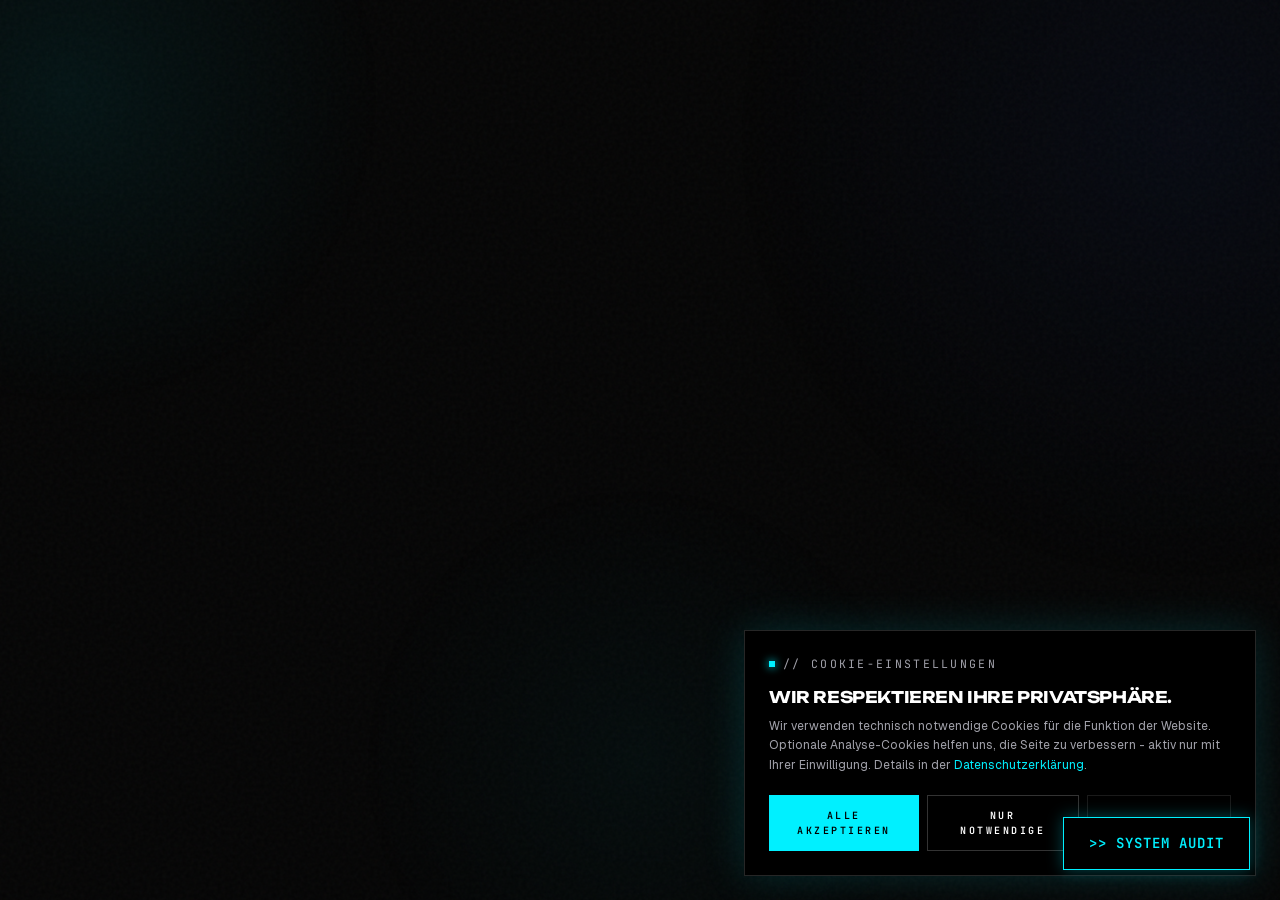
==== connect/index.html @ a297f818 "Initial commit: bestehende Website" ====
<!doctype html>
<html lang="de">
<head>
  <meta charset="utf-8"/>
  <meta name="viewport" content="width=device-width,initial-scale=1"/>
  <meta name="theme-color" content="#000000"/>
  <meta name="description" content="Kontaktieren Sie Wasteland Interactive für Ihr kostenfreies B2B System Audit. Sichern Sie sich mehr Anfragen und optimieren Sie Ihre Pipeline."/>
  <meta name="keywords" content="KI Agentur, Webseiten B2B, System Audit, Automatisierung, Kontakt, Leverkusen, Köln, Wasteland Interactive"/>
  <meta name="robots" content="index,follow"/>
  <meta property="og:title" content="Erstberatung &amp; Kontakt | Wasteland Interactive"/>
  <meta property="og:description" content="Sichern Sie sich ein kostenfreies B2B System Audit und optimieren Sie Ihre digitalen Prozesse."/>
  <meta property="og:type" content="website"/>
  <meta property="og:url" content="https://wasteland-interactive.de/connect"/>
  <meta property="og:site_name" content="Wasteland Interactive"/>
  <meta property="og:image" content="https://wasteland-interactive.de/og-image.png"/>
  <meta property="og:locale" content="de_DE"/>
  <meta name="twitter:card" content="summary_large_image"/>
  <meta name="twitter:title" content="Erstberatung &amp; Kontakt | Wasteland Interactive"/>
  <meta name="twitter:description" content="Sichern Sie sich ein kostenfreies B2B System Audit und optimieren Sie Ihre digitalen Prozesse."/>
  <meta name="twitter:image" content="https://wasteland-interactive.de/og-image.png"/>
  
  <link rel="canonical" href="https://wasteland-interactive.de/connect"/>
  <link rel="icon" href="/favicon.svg" type="image/svg+xml"/>
  <link rel="icon" href="/favicon-32x32.png" sizes="32x32" type="image/png"/>
  <link rel="apple-touch-icon" href="/apple-touch-icon.png"/>
  <link rel="manifest" href="/manifest.json"/>
  <link rel="stylesheet" href="/fonts.css"/>
  <link rel="preload" as="image" href="/assets/perf/hero-640.webp" imagesrcset="/assets/perf/hero-640.webp 640w, /assets/perf/hero-960.webp 960w, /assets/perf/hero-1280.webp 1280w" imagesizes="100vw" fetchpriority="high"/>
  <link rel="preload" href="/fonts/GeistVF.woff" as="font" type="font/woff" crossorigin/>
  <link rel="preload" href="/fonts/Unbounded-900.ttf" as="font" type="font/ttf" crossorigin/>
  
  <title>Erstberatung &amp; Kontakt | Wasteland Interactive</title>
  
  <!-- Security CSP Meta-tag Fallback for browsers and audit tools -->
  <meta http-equiv="Content-Security-Policy" content="default-src 'self' https: data: 'unsafe-inline' 'unsafe-eval'; img-src 'self' data: https:; font-src 'self' https: data:; connect-src 'self' https:;"/>
  
  <!-- JSON-LD / Schema.org B2B- & AI-Search-Hydration -->
  <script type="application/ld+json">
  [
    {
      "@context": "https://schema.org",
      "@type": "Organization",
      "@id": "https://wasteland-interactive.de/#organization",
      "name": "Wasteland Interactive",
      "url": "https://wasteland-interactive.de",
      "logo": "https://wasteland-interactive.de/favicon.svg",
      "image": "https://wasteland-interactive.de/og-image.png",
      "description": "Wasteland Interactive entwickelt verkaufsstarke Webseiten, Automatisierungen und B2B-KI-Lösungen für KMU, Handwerk und Dienstleister.",
      "address": {
        "@type": "PostalAddress",
        "streetAddress": "Friedrichstraße 95",
        "addressLocality": "Berlin",
        "postalCode": "10117",
        "addressCountry": "DE"
      },
      "contactPoint": {
        "@type": "ContactPoint",
        "telephone": "+49-30-439792412",
        "contactType": "customer service",
        "email": "info@wasteland-interactive.de",
        "availableLanguage": ["German", "English"]
      },
      "sameAs": [
        "https://www.linkedin.com/company/wasteland-interactive",
        "https://github.com/wasteland-interactive"
      ]
    },
    {
      "@context": "https://schema.org",
      "@type": "LocalBusiness",
      "@id": "https://wasteland-interactive.de/#localbusiness",
      "name": "Wasteland Interactive",
      "image": "https://wasteland-interactive.de/og-image.png",
      "url": "https://wasteland-interactive.de",
      "telephone": "+49-30-439792412",
      "email": "info@wasteland-interactive.de",
      "priceRange": "$$",
      "address": {
        "@type": "PostalAddress",
        "streetAddress": "Friedrichstraße 95",
        "addressLocality": "Berlin",
        "postalCode": "10117",
        "addressCountry": "DE"
      },
      "geo": {
        "@type": "GeoCoordinates",
        "latitude": 52.5186,
        "longitude": 13.3883
      },
      "openingHoursSpecification": {
        "@type": "OpeningHoursSpecification",
        "dayOfWeek": [
          "Monday",
          "Tuesday",
          "Wednesday",
          "Thursday",
          "Friday"
        ],
        "opens": "09:00",
        "closes": "18:00"
      }
    },
    {
      "@context": "https://schema.org",
      "@type": "WebSite",
      "@id": "https://wasteland-interactive.de/#website",
      "name": "Wasteland Interactive",
      "url": "https://wasteland-interactive.de",
      "publisher": {
        "@id": "https://wasteland-interactive.de/#organization"
      }
    },
    {
      "@context": "https://schema.org",
      "@type": "Service",
      "name": "B2B Web- & Plattform-Entwicklung",
      "description": "Entwicklung modularer, hochperformanter CMS-, Web- und API-Architekturen.",
      "provider": {
        "@id": "https://wasteland-interactive.de/#organization"
      },
      "areaServed": "DE",
      "hasOfferCatalog": {
        "@type": "OfferCatalog",
        "name": "Web Services",
        "itemListElement": [
          {
            "@type": "Offer",
            "itemOffered": {
              "@type": "Service",
              "name": "Premium Webseiten & KMU Systemaudits"
            }
          }
        ]
      }
    },
    {
      "@context": "https://schema.org",
      "@type": "FAQPage",
      "mainEntity": [
        {
          "@type": "Question",
          "name": "Was kostet ein B2B System Audit bei Wasteland Interactive?",
          "acceptedAnswer": {
            "@type": "Answer",
            "text": "Das B2B System Audit ist im Starter-Paket kostenfrei anfragbar. Premium-Audits mit Tiefenanalyse werden individuell kalkuliert."
          }
        },
        {
          "@type": "Question",
          "name": "Unterstützt Wasteland Interactive bei der Behebung der Schwachstellen?",
          "acceptedAnswer": {
            "@type": "Answer",
            "text": "Ja, als kompetenter B2B-Technologiepartner begleiten wir Sie bei der gesamten technischen Umsetzung und Härtung Ihres Systems."
          }
        }
      ]
    }
  ]
  </script>

  <link rel="stylesheet" href="/assets/audit-portal.css"/>
  <script defer="defer" src="/assets/audit-portal.js"></script>
  <script defer="defer" src="/static/js/main.7e7d777e.js"></script>
  <link href="/static/css/main.6adebc2d.css" rel="stylesheet"/>
  <style>
    /* B2B Lead Maschine Home Hero Banner Styling */
    #lead-maschine-hero {
      display: none; /* Hidden by default, placed dynamically after first section on homepage */
      background-color: #000000;
      color: #eaeaea;
      font-family: 'Geist', sans-serif;
      padding: 90px 20px; /* More padding to give breathing room */
      border-top: 1px solid #111111;
      border-bottom: 1px solid #111111;
      text-align: center;
      position: relative;
      overflow: hidden;
      background-image: 
        radial-gradient(circle at 10% 10%, rgba(0, 240, 255, 0.05) 0%, transparent 40%),
        radial-gradient(circle at 90% 90%, rgba(255, 0, 60, 0.03) 0%, transparent 40%);
    }

    #lead-maschine-hero::before {
      content: "";
      position: absolute;
      top: 0;
      left: 0;
      width: 100%;
      height: 2px;
      background: linear-gradient(90deg, #ff003c 0%, #00f0ff 100%);
    }

    .hero-container {
      max-width: 900px;
      margin: 0 auto;
    }

    .system-status-tag {
      display: inline-flex;
      align-items: center;
      gap: 6px;
      background: rgba(0, 240, 255, 0.08);
      border: 1px solid rgba(0, 240, 255, 0.3);
      padding: 6px 12px;
      border-radius: 2px;
      font-family: 'JetBrains Mono', monospace;
      font-size: 11px;
      text-transform: uppercase;
      letter-spacing: 1px;
      color: #00f0ff;
      margin-bottom: 25px;
      box-shadow: 0 0 10px rgba(0, 240, 255, 0.08);
    }

    .status-dot {
      width: 6px;
      height: 6px;
      background-color: #10b981;
      border-radius: 50%;
      box-shadow: 0 0 8px #10b981;
      animation: status-pulse 2s infinite;
    }

    @keyframes status-pulse {
      0% { opacity: 0.4; }
      50% { opacity: 1; }
      100% { opacity: 0.4; }
    }

    #lead-maschine-hero h2.hero-title {
      font-family: 'Unbounded', sans-serif;
      font-weight: 900;
      font-size: 32px;
      line-height: 1.2;
      color: #ffffff;
      margin-bottom: 20px;
      letter-spacing: -0.5px;
      text-transform: uppercase;
    }

    #lead-maschine-hero h2.hero-title span {
      color: #00f0ff;
      text-shadow: 0 0 15px rgba(0, 240, 255, 0.4);
    }

    .hero-subtitle {
      font-size: 16px;
      line-height: 1.6;
      color: #888888;
      max-width: 700px;
      margin: 0 auto 35px auto;
    }

    .benefit-grid {
      display: grid;
      grid-template-columns: repeat(auto-fit, minmax(250px, 1fr));
      gap: 20px;
      margin-bottom: 40px;
      text-align: left;
    }

    .benefit-card {
      background: #07090e;
      border: 1px solid #1a1c23;
      padding: 24px;
      border-radius: 4px;
      transition: border-color 0.2s ease, transform 0.2s ease;
    }

    .benefit-card:hover {
      border-color: #00f0ff;
      transform: translateY(-2px);
    }

    .benefit-card h3 {
      font-family: 'Unbounded', sans-serif;
      font-size: 14px;
      color: #ffffff;
      margin-bottom: 10px;
      text-transform: uppercase;
      display: flex;
      align-items: center;
      gap: 8px;
    }

    .benefit-card h3::before {
      content: "[+]";
      font-family: 'JetBrains Mono', monospace;
      color: #00f0ff;
      font-size: 12px;
    }

    .benefit-card p {
      font-size: 13px;
      line-height: 1.5;
      color: #888888;
    }

    .hero-action-box {
      display: flex;
      flex-direction: column;
      align-items: center;
      gap: 12px;
    }

    .hero-btn {
      display: inline-flex;
      align-items: center;
      gap: 10px;
      background: #00f0ff;
      color: #000000;
      border: none;
      padding: 18px 36px;
      font-family: 'JetBrains Mono', monospace;
      font-weight: 700;
      font-size: 14px;
      text-decoration: none;
      text-transform: uppercase;
      letter-spacing: 1px;
      border-radius: 2px;
      box-shadow: 0 0 20px rgba(0, 240, 255, 0.35);
      transition: all 0.3s ease;
    }

    .hero-btn:hover {
      background: #ffffff;
      color: #000000;
      box-shadow: 0 0 25px rgba(255, 255, 255, 0.6);
      transform: translateY(-1px);
    }

    .hero-limit-info {
      font-family: 'JetBrains Mono', monospace;
      font-size: 10px;
      text-transform: uppercase;
      color: #888888;
      letter-spacing: 0.5px;
    }

    @media (max-width: 600px) {
      #lead-maschine-hero h1.hero-title {
        font-size: 24px;
      }
      .hero-subtitle {
        font-size: 14px;
      }
      .benefit-grid {
        grid-template-columns: 1fr;
      }
    }
  </style>
</head>
<body>
  <noscript>Bitte aktivieren Sie JavaScript, um diese Website zu nutzen.</noscript>
  
  <!-- B2B Lead Maschine Conversion Hero Banner -->
  <section id="lead-maschine-hero">
    <div class="hero-container">
      <div class="system-status-tag">
        <span class="status-dot"></span>
        System Aktiv: B2B Outbound Pipeline V2
      </div>
      
      <h2 class="hero-title">
        Die vollautomatische <span>Lead Maschine</span> für B2B-Kunden.
      </h2>
      
      <p class="hero-subtitle">
        Gewinnen Sie Neukunden in Ihrer Region auf Autopilot. Angetrieben von intelligenter KI-Technologie, ohne laufende API-Kosten. <span style="color: #00f0ff; font-weight: 700; text-shadow: 0 0 10px rgba(0, 240, 255, 0.2);">900 verifizierte Leads jeden Monat für Ihre Branche – Für nur 149 € / Monat.</span>
      </p>

      <div class="benefit-grid">
        <div class="benefit-card">
          <h3>Wunschkunden-Scan</h3>
          <p>Findet relevante B2B-Betriebe und Dienstleister in Ihrer Zielregion anhand präziser Filterkriterien.</p>
        </div>
        <div class="benefit-card">
          <h3>KI-Personalisierung</h3>
          <p>Schreibt maßgeschneiderte Kaltakquise-Mails mit intelligenten KI-Modellen. Kein generischer Spam.</p>
        </div>
        <div class="benefit-card">
          <h3>Outbound-Versand</h3>
          <p>Umschaltbarer automatischer Versand über eigene E-Mail-Clients oder direkte n8n-Webhook-Schnittstellen.</p>
        </div>
      </div>

      <form id="lead-maschine-hero-form" onsubmit="handleHeroFunnelSubmit(event)" style="max-width: 500px; margin: 30px auto; background: #07090e; border: 1px solid #1a1c23; border-top: 2px solid #00f0ff; padding: 30px; border-radius: 4px; text-align: left; box-shadow: 0 10px 30px rgba(0,0,0,0.5);">
        <div style="font-family: 'Unbounded', sans-serif; font-size: 11px; color: #fff; margin-bottom: 20px; text-transform: uppercase; letter-spacing: 0.5px; border-bottom: 1px solid #1a1c23; padding-bottom: 10px; display: flex; align-items: center; gap: 6px;">
          <span style="width: 6px; height: 6px; background-color: #00f0ff; border-radius: 50%; box-shadow: 0 0 8px #00f0ff;"></span>
          System-Konfigurator
        </div>
        
        <div class="form-group" style="margin-bottom: 16px;">
          <label for="hero-name" style="display: block; font-family: 'JetBrains Mono', monospace; font-size: 10px; color: #888; text-transform: uppercase; margin-bottom: 6px;">Ihr Name *</label>
          <input type="text" id="hero-name" required placeholder="Vorname Nachname" style="width: 100%; background: #111; border: 1px solid #2d2d2d; padding: 12px; color: #fff; font-family: 'Geist', sans-serif; font-size: 13px; outline: none; border-radius: 2px;">
        </div>

        <div class="form-group" style="margin-bottom: 16px;">
          <label for="hero-email" style="display: block; font-family: 'JetBrains Mono', monospace; font-size: 10px; color: #888; text-transform: uppercase; margin-bottom: 6px;">Ihre E-Mail-Adresse *</label>
          <input type="email" id="hero-email" required placeholder="name@firma.de" style="width: 100%; background: #111; border: 1px solid #2d2d2d; padding: 12px; color: #fff; font-family: 'Geist', sans-serif; font-size: 13px; outline: none; border-radius: 2px;">
        </div>

        <div class="form-group" style="margin-bottom: 16px;">
          <label for="hero-phone" style="display: block; font-family: 'JetBrains Mono', monospace; font-size: 10px; color: #888; text-transform: uppercase; margin-bottom: 6px;">Handynummer (Optional)</label>
          <input type="tel" id="hero-phone" placeholder="z. B. 0176 12345678" style="width: 100%; background: #111; border: 1px solid #2d2d2d; padding: 12px; color: #fff; font-family: 'Geist', sans-serif; font-size: 13px; outline: none; border-radius: 2px;">
        </div>

        <div class="form-group" style="margin-bottom: 16px;">
          <label for="hero-branche" style="display: block; font-family: 'JetBrains Mono', monospace; font-size: 10px; color: #888; text-transform: uppercase; margin-bottom: 6px;">Deine B2B-Zielbranche / Kategorie *</label>
          <input type="text" id="hero-branche" required placeholder="z. B. Schreinereien, Zahnärzte, Dachdecker" style="width: 100%; background: #111; border: 1px solid #2d2d2d; padding: 12px; color: #fff; font-family: 'Geist', sans-serif; font-size: 13px; outline: none; border-radius: 2px;">
        </div>

        <div class="form-group" style="margin-bottom: 24px;">
          <label for="hero-stadt" style="display: block; font-family: 'JetBrains Mono', monospace; font-size: 10px; color: #888; text-transform: uppercase; margin-bottom: 6px;">Zielstadt *</label>
          <input type="text" id="hero-stadt" required placeholder="z. B. Düsseldorf, Köln, Bochum" style="width: 100%; background: #111; border: 1px solid #2d2d2d; padding: 12px; color: #fff; font-family: 'Geist', sans-serif; font-size: 13px; outline: none; border-radius: 2px;">
        </div>

        <div style="position: absolute; left: -9999px; top: -9999px; opacity: 0; z-index: -1;">
          <input type="text" name="website_confirm" id="hero-website-confirm" tabindex="-1" autocomplete="off">
        </div>
        <input type="hidden" name="form_token" class="form-token-field" id="hero-form-token">

        <p class="purchase-disclosure" style="font-size: 11px; color: #888; margin-bottom: 15px; text-align: center; line-height: 1.4; display: block;">
          Kostenlose und unverbindliche Eintragung. Wir informieren dich, sobald dein Zugang bereitgestellt werden kann.
        </p>
        <button type="submit" class="hero-btn" style="width: 100%; justify-content: center; cursor: pointer;">
          In die Warteliste eintragen
          <svg width="16" height="16" viewBox="0 0 24 24" fill="none" stroke="currentColor" stroke-width="2.5" stroke-linecap="round" stroke-linejoin="round"><path d="M5 12h14"/><path d="m12 5 7 7-7 7"/></svg>
        </button>
      </form>
      <div style="font-family: 'JetBrains Mono', monospace; font-size: 10px; text-transform: uppercase; color: #888; letter-spacing: 0.5px; margin-top: 15px; text-align: center;">
        Aktuell arbeiten wir an der Integration eines neuen Resellers. Trage dich jetzt unverbindlich in unsere Warteliste ein.
      </div>
    </div>
  </section>

  <!-- The React Mount Node -->
  <div id="root">
    <!-- 
      SEMANTISCHER FALLBACK-LAYER FÜR SEO, BARRIEREFREIHEIT & STATISCHE AUDIT-ENGINE.
      Wird beim Laden der React SPA nahtlos überschrieben. 
    -->
    <header>
      <!-- Wasteland Logo stilisierter Fallback -->
      <div class="logo">Wasteland Interactive</div>
      
      <!-- CTA Buttons & Handlungsaufforderungen (CRO-Check) -->
      <nav id="cta-buttons">
        <a class="cta-button" href="#leadform">Jetzt kostenfreie Erstberatung anfordern</a>
        <a class="cta-button" href="/partner">Partnerprogramm</a>
      </nav>
    </header>

    <main>
      <!-- SEO H1 Hauptüberschrift (Genau eine pro Hauptseite) -->
      <section class="hero">
        <h1>Wasteland Interactive - B2B Webseiten, Automatisierung &amp; KI-Lösungen</h1>
        <p>Digitale Systeme für Unternehmen, die wachsen wollen. Webseiten, Automatisierung und KI in Tagen, nicht Monaten.</p>
      </section>

      <!-- Trust Signals & Referenzen (CRO-Check) -->
      <section id="trust-signals">
        <h2>Referenzen &amp; Auszeichnungen</h2>
        <ul>
          <li><strong>100/100 Wasteland System Audit Score</strong> - Verifiziertes Premium-Ergebnis</li>
          <li><strong>B2B Premium Test GmbH</strong> - ⭐⭐⭐⭐⭐ (5.0/5) herausragende Kundenbewertung</li>
          <li><strong>DSGVO &amp; BFSG Konformität</strong> - Technisch und rechtlich abgesicherte Systeme</li>
        </ul>
      </section>

      <!-- Lead- & Kontaktformular (CRO-Check & Accessibility-Check) -->
      <section id="leadform">
        <h2>Kostenfreie Erstberatung anfordern</h2>
        <form id="contact-form" action="/api/leads" method="POST">
          <div class="form-group">
            <label for="name">Ihr Name (Pflichtfeld)</label>
            <input type="text" id="name" name="name" placeholder="Ihr Name" required aria-label="Ihr Name" />
          </div>
          <div class="form-group">
            <label for="email">Ihre E-Mail-Adresse (Pflichtfeld)</label>
            <input type="email" id="email" name="email" placeholder="Ihre E-Mail" required aria-label="Ihre E-Mail" />
          </div>
          <div class="form-group">
            <label for="unternehmen">Ihr Unternehmen (Optional)</label>
            <input type="text" id="unternehmen" name="unternehmen" placeholder="Ihr Unternehmen" aria-label="Ihr Unternehmen" />
          </div>
          <div class="form-group">
            <label for="nachricht">Ihre Nachricht / Projektidee (Pflichtfeld)</label>
            <textarea id="nachricht" name="nachricht" placeholder="Ihre Nachricht" required aria-label="Ihre Nachricht"></textarea>
          </div>
          <div style="position: absolute; left: -9999px; top: -9999px; opacity: 0; z-index: -1;">
            <input type="text" name="website_confirm" id="contact-website-confirm" tabindex="-1" autocomplete="off">
          </div>
          <input type="hidden" name="form_token" class="form-token-field" id="contact-form-token">
          <button type="submit">Jetzt kostenlose Erstberatung anfordern</button>
        </form>
      </section>
    </main>

    <!-- Direkte Kontaktwege im Footer (CRO-Check) -->
    <footer>
      <div id="contact-details">
        <h3>Direkter Kontakt:</h3>
        <p>E-Mail: <a href="mailto:info@wasteland-interactive.de">info@wasteland-interactive.de</a></p>
        <p>Telefon: <a href="tel:+4930439792412">030 439792412</a></p>
        <p><em>KI-Assistentin Allie (Erstkontakt, Rückfragen &amp; Termine)</em></p>
      </div>
      <p>&copy; 2026 Wasteland Interactive. Alle Rechte vorbehalten. | <a href="/impressum.html">Impressum</a> | <a href="/datenschutz.html">Datenschutz</a> | <a href="/agb.html">AGB</a> | <a href="/widerruf.html">Widerrufsbelehrung</a></p>
    </footer>
  </div>
  <script>
    document.addEventListener("DOMContentLoaded", function() {
      var leadHero = document.getElementById('lead-maschine-hero');
      if (!leadHero) return;

      // Only run and display on the homepage
      var path = window.location.pathname;
      if (path !== '/' && path !== '/index.html' && path !== '') {
        // Remove the element completely if not on the homepage
        leadHero.parentNode.removeChild(leadHero);
        return;
      }

      var root = document.getElementById('root');
      if (!root) {
        leadHero.style.display = 'block';
        return;
      }

      var attempts = 0;
      var interval = setInterval(function() {
        // Find the section containing the original "Webseiten, Automatisierung & KI-Systeme" hero
        var target = null;
        var sections = root.getElementsByTagName('section');
        for (var i = 0; i < sections.length; i++) {
          var text = sections[i].innerText || sections[i].textContent || '';
          if (text.indexOf('DIGITAL SYSTEMS FOUNDRY') !== -1 || text.indexOf('AUTOMATISIERUNG') !== -1) {
            target = sections[i];
            break;
          }
        }

        // Fallback if the section isn't labeled as a section in the DOM
        if (!target) {
          var divs = root.getElementsByTagName('div');
          for (var i = 0; i < divs.length; i++) {
            var text = divs[i].innerText || divs[i].textContent || '';
            if (text.indexOf('DIGITAL SYSTEMS FOUNDRY') !== -1 || text.indexOf('AUTOMATISIERUNG') !== -1) {
              var el = divs[i];
              // Traverse up to find the top-level container directly under root or main
              while (el.parentNode && el.parentNode !== root && el.parentNode.tagName !== 'MAIN') {
                el = el.parentNode;
              }
              target = el;
              break;
            }
          }
        }

        // Ultimate fallback to first section or header
        if (!target) {
          target = root.querySelector('section') || root.querySelector('main > *:first-child') || root.querySelector('header');
        }
        
        if (target) {
          clearInterval(interval);
          // Insert our Lead Maschine hero section right after the identified introduction section
          target.parentNode.insertBefore(leadHero, target.nextSibling);
          leadHero.style.display = 'block';
        }

        attempts++;
        if (attempts > 50) { // Safety timeout: stop polling after 5 seconds and display at fallback location
          clearInterval(interval);
          leadHero.style.display = 'block';
        }
      }, 100);

      // Set the hidden token value for all forms
      document.querySelectorAll('.form-token-field').forEach(function(el) {
        el.value = 'wl-real-user-2026';
      });

      // Implement AJAX submission for `#contact-form` to avoid redirect to raw n8n response
      var contactForm = document.getElementById('contact-form');
      if (contactForm) {
        contactForm.addEventListener('submit', function(e) {
          e.preventDefault();
          
          var name = document.getElementById('name').value.trim();
          var email = document.getElementById('email').value.trim();
          var unternehmen = document.getElementById('unternehmen').value.trim();
          var nachricht = document.getElementById('nachricht').value.trim();
          
          // Honeypot & Token values
          var websiteConfirm = document.getElementById('contact-website-confirm').value;
          var formToken = document.getElementById('contact-form-token').value;
          
          // Simple client-side email regex validation
          var emailRegex = /^[^\s@]+@[^\s@]+\.[^\s@]+$/;
          if (!emailRegex.test(email)) {
            alert("Bitte geben Sie eine gültige E-Mail-Adresse ein.");
            return;
          }

          var submitBtn = contactForm.querySelector('button[type="submit"]');
          if (submitBtn) {
            submitBtn.disabled = true;
            submitBtn.innerText = "Wird gesendet...";
          }

          var apiUrl = (window.location.origin.includes('localhost') ? '/api/leads' : window.location.origin + '/api/leads');
          
          var payload = {
            name: name,
            email: email,
            unternehmen: unternehmen,
            nachricht: nachricht,
            website_confirm: websiteConfirm,
            form_token: formToken,
            thema: "Erstberatung Anfrage",
            type: "lead"
          };

          fetch(apiUrl, {
            method: 'POST',
            headers: {
              'Content-Type': 'application/json'
            },
            body: JSON.stringify(payload)
          })
          .then(function(response) {
            if (!response.ok) throw new Error('API Error');
            if (submitBtn) {
              submitBtn.innerText = "Erfolgreich gesendet!";
              submitBtn.style.backgroundColor = "#10b981";
              submitBtn.style.color = "#ffffff";
            }
            // Clear form
            contactForm.reset();
          })
          .catch(function(error) {
            console.error(error);
            alert("Fehler bei der Übermittlung. Bitte versuchen Sie es erneut.");
            if (submitBtn) {
              submitBtn.disabled = false;
              submitBtn.innerText = "Jetzt kostenlose Erstberatung anfordern";
            }
          });
        });
      }
    });

    window.handleHeroFunnelSubmit = function(e) {
      e.preventDefault();
      var name = document.getElementById('hero-name').value.trim();
      var email = document.getElementById('hero-email').value.trim();
      var phone = document.getElementById('hero-phone').value.trim();
      var branche = document.getElementById('hero-branche').value.trim();
      var stadt = document.getElementById('hero-stadt').value.trim();
      
      // Spam protection
      var websiteConfirm = document.getElementById('hero-website-confirm').value;
      var formToken = document.getElementById('hero-form-token').value;
      
      var emailRegex = /^[^\s@]+@[^\s@]+\.[^\s@]+$/;
      if (!emailRegex.test(email)) {
        alert("Bitte geben Sie eine gültige E-Mail-Adresse ein.");
        return;
      }

      if (!name || !email || !branche || !stadt) return;

      var submitBtn = e.target.querySelector('button[type="submit"]');
      if (submitBtn) {
        submitBtn.disabled = true;
        submitBtn.innerText = "Wird eingetragen...";
      }

      var apiUrl = (window.location.origin.includes('localhost') ? '/api/leads' : window.location.origin + '/api/leads');
      
      var messagePayload = [
        "--- LEAD MASCHINE WARTELISTE (HOMEPAGE) ---",
        "Name: " + name,
        "E-Mail: " + email,
        "Telefon: " + (phone || "-"),
        "Branche: " + branche,
        "Stadt: " + stadt
      ].join("\n");

      var payload = {
        name: name,
        email: email,
        unternehmen: "Stadt: " + stadt,
        thema: "Lead Maschine - Warteliste (Homepage)",
        type: "lead",
        budget: "",
        nachricht: messagePayload,
        website_confirm: websiteConfirm,
        form_token: formToken
      };

      fetch(apiUrl, {
        method: 'POST',
        headers: {
          'Content-Type': 'application/json'
        },
        body: JSON.stringify(payload)
      })
      .then(function(response) {
        if (!response.ok) throw new Error('API Error');
        if (submitBtn) {
          submitBtn.innerText = "Erfolgreich eingetragen!";
          submitBtn.style.backgroundColor = "#10b981"; // green
          submitBtn.style.color = "#ffffff";
          submitBtn.style.boxShadow = "0 0 20px rgba(16, 185, 129, 0.4)";
        }
      })
      .catch(function(error) {
        console.error(error);
        if (submitBtn) {
          submitBtn.disabled = false;
          submitBtn.innerText = "Erneut versuchen";
        }
      });
    };
  </script>
</body>
</html>
---- fonts.css ----
@font-face {
  font-family: "Geist";
  src: url("/fonts/GeistVF.woff") format("woff");
  font-style: normal;
  font-weight: 100 900;
  font-display: swap;
}

@font-face {
  font-family: "Geist";
  src: url("/fonts/Geist-Bold.woff") format("woff");
  font-style: normal;
  font-weight: 700;
  font-display: swap;
}

@font-face {
  font-family: "Unbounded";
  src: url("/fonts/Unbounded-600.ttf") format("truetype");
  font-style: normal;
  font-weight: 600;
  font-display: swap;
}

@font-face {
  font-family: "Unbounded";
  src: url("/fonts/Unbounded-700.ttf") format("truetype");
  font-style: normal;
  font-weight: 700;
  font-display: swap;
}

@font-face {
  font-family: "Unbounded";
  src: url("/fonts/Unbounded-900.ttf") format("truetype");
  font-style: normal;
  font-weight: 900;
  font-display: swap;
}

@font-face {
  font-family: "JetBrains Mono";
  src: url("/fonts/JetBrainsMono-400.ttf") format("truetype");
  font-style: normal;
  font-weight: 400;
  font-display: swap;
}

@font-face {
  font-family: "JetBrains Mono";
  src: url("/fonts/JetBrainsMono-600.ttf") format("truetype");
  font-style: normal;
  font-weight: 600;
  font-display: swap;
}
---- assets/audit-portal.css ----
/* Wasteland Audit Portal - Cyberpunk / B2B Tech Foundry Style */

#wl-audit-fab {
    position: fixed;
    bottom: 30px;
    right: 30px;
    background: #000;
    color: #00f0ff;
    border: 1px solid #00f0ff;
    padding: 15px 25px;
    font-family: 'JetBrains Mono', monospace;
    font-size: 14px;
    font-weight: 700;
    cursor: pointer;
    z-index: 9998;
    box-shadow: 0 0 15px rgba(0, 240, 255, 0.3);
    transition: all 0.3s ease;
    text-transform: uppercase;
    letter-spacing: 1px;
}

#wl-audit-fab:hover {
    background: rgba(0, 240, 255, 0.1);
    box-shadow: 0 0 25px rgba(0, 240, 255, 0.6);
}

#wl-audit-modal {
    position: fixed;
    top: 0;
    left: 0;
    width: 100vw;
    height: 100vh;
    background: rgba(0, 0, 0, 0.9);
    backdrop-filter: blur(5px);
    z-index: 9999;
    display: flex;
    justify-content: center;
    align-items: center;
    opacity: 0;
    pointer-events: none;
    transition: opacity 0.3s ease;
}

#wl-audit-modal.active {
    opacity: 1;
    pointer-events: all;
}

.wl-modal-content {
    background: #111;
    border: 1px solid #333;
    border-top: 2px solid #00f0ff;
    width: 90%;
    max-width: 800px;
    max-height: 90vh;
    overflow-y: auto;
    padding: 40px;
    position: relative;
    font-family: 'GeistVF', sans-serif;
    color: #eaeaea;
}

.wl-close-btn {
    position: absolute;
    top: 20px;
    right: 20px;
    background: transparent;
    border: none;
    color: #888;
    font-size: 24px;
    cursor: pointer;
    transition: color 0.2s ease;
}

.wl-close-btn:hover {
    color: #ff003c;
}

.wl-modal-header {
    margin-bottom: 30px;
    text-align: center;
}

.wl-modal-header h2 {
    font-family: 'Unbounded', sans-serif;
    font-size: 28px;
    color: #fff;
    margin-bottom: 10px;
}

.wl-modal-header p {
    color: #aaa;
    font-size: 16px;
}

.wl-packages-container {
    display: grid;
    grid-template-columns: repeat(auto-fit, minmax(220px, 1fr));
    gap: 20px;
    margin-bottom: 40px;
}

.wl-package {
    border: 1px solid #222;
    background: #0a0a0a;
    padding: 25px 20px;
    text-align: center;
    transition: transform 0.2s ease, border-color 0.2s ease;
}

.wl-package:hover {
    transform: translateY(-5px);
    border-color: #00f0ff;
}

.wl-package h3 {
    font-family: 'Unbounded', sans-serif;
    font-size: 18px;
    color: #00f0ff;
    margin-bottom: 15px;
}

.wl-package .wl-price {
    font-size: 24px;
    font-weight: 700;
    color: #fff;
    margin-bottom: 20px;
}

.wl-package ul {
    list-style: none;
    padding: 0;
    margin-bottom: 25px;
    text-align: left;
    color: #ccc;
    font-size: 14px;
    line-height: 1.6;
}

.wl-package ul li::before {
    content: ">> ";
    color: #00f0ff;
}

.wl-btn-select {
    background: transparent;
    border: 1px solid #333;
    color: #fff;
    padding: 10px 20px;
    font-family: 'JetBrains Mono', monospace;
    cursor: pointer;
    transition: all 0.2s ease;
    width: 100%;
}

.wl-package:hover .wl-btn-select {
    border-color: #00f0ff;
    color: #00f0ff;
}

/* Micro-commitment form */
.wl-lead-form {
    display: none;
    background: #0a0a0a;
    border: 1px solid #333;
    padding: 30px;
    margin-top: 20px;
}

.wl-lead-form.active {
    display: block;
}

.wl-form-step {
    display: none;
}

.wl-form-step.active {
    display: block;
}

.wl-form-step h4 {
    color: #00f0ff;
    margin-bottom: 20px;
    font-family: 'JetBrains Mono', monospace;
}

.wl-options-grid {
    display: grid;
    grid-template-columns: 1fr 1fr;
    gap: 15px;
    margin-bottom: 20px;
}

.wl-option-btn {
    background: #111;
    border: 1px solid #333;
    color: #aaa;
    padding: 15px;
    cursor: pointer;
    font-family: 'GeistVF', sans-serif;
    transition: all 0.2s ease;
}

.wl-option-btn:hover, .wl-option-btn.selected {
    border-color: #00f0ff;
    color: #fff;
    background: rgba(0, 240, 255, 0.05);
}

.wl-input-group {
    margin-bottom: 20px;
}

.wl-input-group label {
    display: block;
    margin-bottom: 8px;
    color: #888;
    font-size: 12px;
}

.wl-input-group input,
.wl-input-group textarea,
.wl-input-group select {
    width: 100%;
    background: #111;
    border: 1px solid #333;
    padding: 12px;
    color: #fff;
    font-family: 'GeistVF', sans-serif;
}

.wl-input-group input:focus,
.wl-input-group textarea:focus,
.wl-input-group select:focus {
    outline: none;
    border-color: #00f0ff;
}

.wl-submit-btn {
    background: #00f0ff;
    color: #000;
    border: none;
    padding: 12px 25px;
    font-family: 'JetBrains Mono', monospace;
    font-weight: 700;
    cursor: pointer;
    width: 100%;
    margin-top: 10px;
}

.wl-submit-btn:hover {
    background: #fff;
}
---- static/css/main.6adebc2d.css ----
*,:after,:before{--tw-border-spacing-x:0;--tw-border-spacing-y:0;--tw-translate-x:0;--tw-translate-y:0;--tw-rotate:0;--tw-skew-x:0;--tw-skew-y:0;--tw-scale-x:1;--tw-scale-y:1;--tw-pan-x: ;--tw-pan-y: ;--tw-pinch-zoom: ;--tw-scroll-snap-strictness:proximity;--tw-gradient-from-position: ;--tw-gradient-via-position: ;--tw-gradient-to-position: ;--tw-ordinal: ;--tw-slashed-zero: ;--tw-numeric-figure: ;--tw-numeric-spacing: ;--tw-numeric-fraction: ;--tw-ring-inset: ;--tw-ring-offset-width:0px;--tw-ring-offset-color:#fff;--tw-ring-color:#3b82f680;--tw-ring-offset-shadow:0 0 #0000;--tw-ring-shadow:0 0 #0000;--tw-shadow:0 0 #0000;--tw-shadow-colored:0 0 #0000;--tw-blur: ;--tw-brightness: ;--tw-contrast: ;--tw-grayscale: ;--tw-hue-rotate: ;--tw-invert: ;--tw-saturate: ;--tw-sepia: ;--tw-drop-shadow: ;--tw-backdrop-blur: ;--tw-backdrop-brightness: ;--tw-backdrop-contrast: ;--tw-backdrop-grayscale: ;--tw-backdrop-hue-rotate: ;--tw-backdrop-invert: ;--tw-backdrop-opacity: ;--tw-backdrop-saturate: ;--tw-backdrop-sepia: ;--tw-contain-size: ;--tw-contain-layout: ;--tw-contain-paint: ;--tw-contain-style: }::backdrop{--tw-border-spacing-x:0;--tw-border-spacing-y:0;--tw-translate-x:0;--tw-translate-y:0;--tw-rotate:0;--tw-skew-x:0;--tw-skew-y:0;--tw-scale-x:1;--tw-scale-y:1;--tw-pan-x: ;--tw-pan-y: ;--tw-pinch-zoom: ;--tw-scroll-snap-strictness:proximity;--tw-gradient-from-position: ;--tw-gradient-via-position: ;--tw-gradient-to-position: ;--tw-ordinal: ;--tw-slashed-zero: ;--tw-numeric-figure: ;--tw-numeric-spacing: ;--tw-numeric-fraction: ;--tw-ring-inset: ;--tw-ring-offset-width:0px;--tw-ring-offset-color:#fff;--tw-ring-color:#3b82f680;--tw-ring-offset-shadow:0 0 #0000;--tw-ring-shadow:0 0 #0000;--tw-shadow:0 0 #0000;--tw-shadow-colored:0 0 #0000;--tw-blur: ;--tw-brightness: ;--tw-contrast: ;--tw-grayscale: ;--tw-hue-rotate: ;--tw-invert: ;--tw-saturate: ;--tw-sepia: ;--tw-drop-shadow: ;--tw-backdrop-blur: ;--tw-backdrop-brightness: ;--tw-backdrop-contrast: ;--tw-backdrop-grayscale: ;--tw-backdrop-hue-rotate: ;--tw-backdrop-invert: ;--tw-backdrop-opacity: ;--tw-backdrop-saturate: ;--tw-backdrop-sepia: ;--tw-contain-size: ;--tw-contain-layout: ;--tw-contain-paint: ;--tw-contain-style: }/*
! tailwindcss v3.4.19 | MIT License | https://tailwindcss.com
*/*,:after,:before{border:0 solid #e5e7eb;box-sizing:border-box}:after,:before{--tw-content:""}:host,html{-webkit-text-size-adjust:100%;font-feature-settings:normal;-webkit-tap-highlight-color:transparent;font-family:ui-sans-serif,system-ui,sans-serif,Apple Color Emoji,Segoe UI Emoji,Segoe UI Symbol,Noto Color Emoji;font-variation-settings:normal;line-height:1.5;tab-size:4}body{line-height:inherit}hr{border-top-width:1px;color:inherit;height:0}abbr:where([title]){-webkit-text-decoration:underline dotted;text-decoration:underline dotted}h1,h2,h3,h4,h5,h6{font-size:inherit;font-weight:inherit}a{color:inherit;text-decoration:inherit}b,strong{font-weight:bolder}code,kbd,pre,samp{font-feature-settings:normal;font-family:JetBrains Mono,monospace;font-size:1em;font-variation-settings:normal}small{font-size:80%}sub,sup{font-size:75%;line-height:0;position:relative;vertical-align:initial}sub{bottom:-.25em}sup{top:-.5em}table{border-collapse:collapse;border-color:inherit;text-indent:0}button,input,optgroup,select,textarea{font-feature-settings:inherit;color:inherit;font-family:inherit;font-size:100%;font-variation-settings:inherit;font-weight:inherit;letter-spacing:inherit;line-height:inherit;margin:0;padding:0}button,select{text-transform:none}button,input:where([type=button]),input:where([type=reset]),input:where([type=submit]){-webkit-appearance:button;background-color:initial;background-image:none}:-moz-focusring{outline:auto}:-moz-ui-invalid{box-shadow:none}progress{vertical-align:initial}::-webkit-inner-spin-button,::-webkit-outer-spin-button{height:auto}[type=search]{-webkit-appearance:textfield;outline-offset:-2px}::-webkit-search-decoration{-webkit-appearance:none}::-webkit-file-upload-button{-webkit-appearance:button;font:inherit}summary{display:list-item}blockquote,dd,dl,figure,h1,h2,h3,h4,h5,h6,hr,p,pre{margin:0}fieldset{margin:0}fieldset,legend{padding:0}menu,ol,ul{list-style:none;margin:0;padding:0}dialog{padding:0}textarea{resize:vertical}input::placeholder,textarea::placeholder{color:#9ca3af;opacity:1}[role=button],button{cursor:pointer}:disabled{cursor:default}audio,canvas,embed,iframe,img,object,svg,video{display:block;vertical-align:middle}img,video{height:auto;max-width:100%}[hidden]:where(:not([hidden=until-found])){display:none}:root{--background:0 0% 2%;--foreground:0 0% 100%;--card:0 0% 4%;--card-foreground:0 0% 100%;--popover:0 0% 4%;--popover-foreground:0 0% 100%;--primary:184 100% 50%;--primary-foreground:0 0% 0%;--secondary:0 0% 10%;--secondary-foreground:0 0% 100%;--muted:0 0% 10%;--muted-foreground:0 0% 63%;--accent:184 100% 50%;--accent-foreground:0 0% 0%;--destructive:0 100% 50%;--destructive-foreground:0 0% 100%;--border:0 0% 15%;--input:0 0% 15%;--ring:184 100% 50%;--radius:0rem;--motion-ease-standard:cubic-bezier(0.22,1,0.36,1);--motion-ease-soft:cubic-bezier(0.16,1,0.3,1);--motion-duration-fast:0.32s;--motion-duration-base:0.5s;--motion-duration-slow:0.78s;--ambient-cyan:#00f0ff29;--ambient-navy:#1a306638;--ambient-gold:#c8a9681f}*{-webkit-font-smoothing:antialiased;-moz-osx-font-smoothing:grayscale;border-color:#262626;border-color:hsl(var(--border))}html{scroll-behavior:smooth}body{background-color:hsl(var(--background));background-color:#050505;color:hsl(var(--foreground));color:#fff;font-family:Geist,system-ui,sans-serif;margin:0}::selection{background:#00f0ff;color:#000}body:before{background-image:url("data:image/svg+xml;charset=utf-8,%3Csvg viewBox='0 0 256 256' xmlns='http://www.w3.org/2000/svg'%3E%3Cfilter id='a'%3E%3CfeTurbulence type='fractalNoise' baseFrequency='.9' numOctaves='2' stitchTiles='stitch'/%3E%3C/filter%3E%3Crect width='100%25' height='100%25' filter='url(%23a)'/%3E%3C/svg%3E");inset:0;opacity:.035;z-index:1}body:after,body:before{content:"";pointer-events:none;position:fixed}body:after{animation:ambient-drift 24s cubic-bezier(.16,1,.3,1) infinite alternate;animation:ambient-drift 24s var(--motion-ease-soft) infinite alternate;background:radial-gradient(32rem 32rem at 14% 18%,rgba(0,240,255,.065),#0000 62%),radial-gradient(42rem 42rem at 84% 22%,#1223522b,#0000 66%),radial-gradient(30rem 30rem at 50% 78%,rgba(0,240,255,.035),#0000 60%);inset:-12%;transform:translateZ(0);will-change:transform;z-index:0}input,select,textarea{--tw-bg-opacity:1;--tw-text-opacity:1;background-color:#0a0a0a;background-color:rgb(10 10 10/var(--tw-bg-opacity,1));border-color:#ffffff1a;border-radius:0;border-width:1px;color:#fff;color:rgb(255 255 255/var(--tw-text-opacity,1))}.sr-only{clip:rect(0,0,0,0);border-width:0;height:1px;margin:-1px;overflow:hidden;padding:0;position:absolute;white-space:nowrap;width:1px}.pointer-events-none{pointer-events:none}.pointer-events-auto{pointer-events:auto}.\!visible{visibility:visible!important}.visible{visibility:visible}.invisible{visibility:hidden}.fixed{position:fixed}.absolute{position:absolute}.relative{position:relative}.-inset-1{inset:-.25rem}.inset-0{inset:0}.-inset-x-3{left:-.75rem;right:-.75rem}.inset-x-0{left:0;right:0}.inset-y-0{bottom:0;top:0}.inset-y-1{bottom:.25rem;top:.25rem}.-bottom-12{bottom:-3rem}.-left-12{left:-3rem}.-right-12{right:-3rem}.-right-40{right:-10rem}.-top-12{top:-3rem}.bottom-0{bottom:0}.bottom-4{bottom:1rem}.bottom-6{bottom:1.5rem}.bottom-\[10\%\]{bottom:10%}.left-0{left:0}.left-1{left:.25rem}.left-1\/2{left:50%}.left-2{left:.5rem}.left-3{left:.75rem}.left-4{left:1rem}.left-\[-10rem\]{left:-10rem}.left-\[-12rem\]{left:-12rem}.left-\[1px\]{left:1px}.left-\[22px\]{left:22px}.left-\[50\%\]{left:50%}.right-0{right:0}.right-1{right:.25rem}.right-2{right:.5rem}.right-3{right:.75rem}.right-4{right:1rem}.right-6{right:1.5rem}.right-\[-8rem\]{right:-8rem}.right-\[14\%\]{right:14%}.right-\[20\%\]{right:20%}.right-\[8\%\]{right:8%}.top-0{top:0}.top-1{top:.25rem}.top-1\/2{top:50%}.top-10{top:2.5rem}.top-20{top:5rem}.top-3{top:.75rem}.top-4{top:1rem}.top-6{top:1.5rem}.top-\[-1px\]{top:-1px}.top-\[10rem\]{top:10rem}.top-\[18\%\]{top:18%}.top-\[1px\]{top:1px}.top-\[36\%\]{top:36%}.top-\[50\%\]{top:50%}.top-\[60\%\]{top:60%}.top-\[6rem\]{top:6rem}.top-\[72px\]{top:72px}.top-\[8rem\]{top:8rem}.top-full{top:100%}.-z-10{z-index:-10}.z-0{z-index:0}.z-10{z-index:10}.z-40{z-index:40}.z-50{z-index:50}.z-\[100\]{z-index:100}.z-\[1\]{z-index:1}.z-\[2\]{z-index:2}.z-\[60\]{z-index:60}.col-span-12{grid-column:span 12/span 12}.col-span-2{grid-column:span 2/span 2}.col-span-6{grid-column:span 6/span 6}.-mx-1{margin-left:-.25rem;margin-right:-.25rem}.mx-auto{margin-left:auto;margin-right:auto}.my-1{margin-bottom:.25rem;margin-top:.25rem}.-ml-4{margin-left:-1rem}.-mt-4{margin-top:-1rem}.mb-1{margin-bottom:.25rem}.mb-10{margin-bottom:2.5rem}.mb-12{margin-bottom:3rem}.mb-14{margin-bottom:3.5rem}.mb-16{margin-bottom:4rem}.mb-2{margin-bottom:.5rem}.mb-20{margin-bottom:5rem}.mb-3{margin-bottom:.75rem}.mb-4{margin-bottom:1rem}.mb-5{margin-bottom:1.25rem}.mb-6{margin-bottom:1.5rem}.mb-8{margin-bottom:2rem}.ml-1{margin-left:.25rem}.ml-2{margin-left:.5rem}.ml-auto{margin-left:auto}.mr-2{margin-right:.5rem}.mt-0\.5{margin-top:.125rem}.mt-1{margin-top:.25rem}.mt-1\.5{margin-top:.375rem}.mt-10{margin-top:2.5rem}.mt-12{margin-top:3rem}.mt-14{margin-top:3.5rem}.mt-2{margin-top:.5rem}.mt-24{margin-top:6rem}.mt-3{margin-top:.75rem}.mt-4{margin-top:1rem}.mt-5{margin-top:1.25rem}.mt-6{margin-top:1.5rem}.mt-8{margin-top:2rem}.mt-auto{margin-top:auto}.block{display:block}.inline-block{display:inline-block}.flex{display:flex}.inline-flex{display:inline-flex}.table{display:table}.grid{display:grid}.hidden{display:none}.aspect-square{aspect-ratio:1/1}.h-1\.5{height:.375rem}.h-10{height:2.5rem}.h-14{height:3.5rem}.h-2{height:.5rem}.h-2\.5{height:.625rem}.h-20{height:5rem}.h-3{height:.75rem}.h-3\.5{height:.875rem}.h-4{height:1rem}.h-40{height:10rem}.h-5{height:1.25rem}.h-7{height:1.75rem}.h-8{height:2rem}.h-9{height:2.25rem}.h-\[12rem\]{height:12rem}.h-\[14px\]{height:14px}.h-\[16rem\]{height:16rem}.h-\[18rem\]{height:18rem}.h-\[1px\]{height:1px}.h-\[20rem\]{height:20rem}.h-\[22rem\]{height:22rem}.h-\[24rem\]{height:24rem}.h-\[2px\]{height:2px}.h-\[4px\]{height:4px}.h-\[5px\]{height:5px}.h-\[6px\]{height:6px}.h-\[var\(--radix-navigation-menu-viewport-height\)\]{height:var(--radix-navigation-menu-viewport-height)}.h-\[var\(--radix-select-trigger-height\)\]{height:var(--radix-select-trigger-height)}.h-auto{height:auto}.h-full{height:100%}.h-px{height:1px}.max-h-14{max-height:3.5rem}.max-h-24{max-height:6rem}.max-h-\[--radix-context-menu-content-available-height\]{max-height:var(--radix-context-menu-content-available-height)}.max-h-\[--radix-select-content-available-height\]{max-height:var(--radix-select-content-available-height)}.max-h-\[300px\]{max-height:300px}.max-h-\[40vh\]{max-height:40vh}.max-h-\[520px\]{max-height:520px}.max-h-\[70vh\]{max-height:70vh}.max-h-\[75vh\]{max-height:75vh}.max-h-\[var\(--radix-dropdown-menu-content-available-height\)\]{max-height:var(--radix-dropdown-menu-content-available-height)}.max-h-screen{max-height:100vh}.min-h-12{min-height:3rem}.min-h-16{min-height:4rem}.min-h-24{min-height:6rem}.min-h-\[100svh\]{min-height:100svh}.min-h-\[26rem\]{min-height:26rem}.min-h-\[36vh\]{min-height:36vh}.min-h-\[4\.75rem\]{min-height:4.75rem}.min-h-\[40vh\]{min-height:40vh}.min-h-\[44vh\]{min-height:44vh}.min-h-\[48vh\]{min-height:48vh}.min-h-\[52vh\]{min-height:52vh}.min-h-\[56vh\]{min-height:56vh}.min-h-\[58vh\]{min-height:58vh}.min-h-\[60px\]{min-height:60px}.min-h-\[60vh\]{min-height:60vh}.min-h-\[7\.5rem\]{min-height:7.5rem}.min-h-\[70vh\]{min-height:70vh}.min-h-\[calc\(100vh-4rem\)\]{min-height:calc(100vh - 4rem)}.min-h-screen{min-height:100vh}.w-10{width:2.5rem}.w-12{width:3rem}.w-14{width:3.5rem}.w-2{width:.5rem}.w-2\.5{width:.625rem}.w-3{width:.75rem}.w-3\.5{width:.875rem}.w-3\/4{width:75%}.w-4{width:1rem}.w-40{width:10rem}.w-5{width:1.25rem}.w-64{width:16rem}.w-7{width:1.75rem}.w-72{width:18rem}.w-8{width:2rem}.w-9{width:2.25rem}.w-\[100px\]{width:100px}.w-\[12rem\]{width:12rem}.w-\[14px\]{width:14px}.w-\[16rem\]{width:16rem}.w-\[18rem\]{width:18rem}.w-\[1px\]{width:1px}.w-\[20rem\]{width:20rem}.w-\[22rem\]{width:22rem}.w-\[24rem\]{width:24rem}.w-\[4px\]{width:4px}.w-\[5px\]{width:5px}.w-\[6px\]{width:6px}.w-\[760px\]{width:760px}.w-\[9\.5rem\]{width:9.5rem}.w-auto{width:auto}.w-full{width:100%}.w-max{width:-webkit-max-content;width:max-content}.w-px{width:1px}.min-w-0{min-width:0}.min-w-10{min-width:2.5rem}.min-w-8{min-width:2rem}.min-w-9{min-width:2.25rem}.min-w-\[12rem\]{min-width:12rem}.min-w-\[7rem\]{min-width:7rem}.min-w-\[8rem\]{min-width:8rem}.min-w-\[var\(--radix-select-trigger-width\)\]{min-width:var(--radix-select-trigger-width)}.max-w-2xl{max-width:42rem}.max-w-3xl{max-width:48rem}.max-w-4xl{max-width:56rem}.max-w-5xl{max-width:64rem}.max-w-7xl{max-width:80rem}.max-w-\[12ch\]{max-width:12ch}.max-w-\[13rem\]{max-width:13rem}.max-w-\[16rem\]{max-width:16rem}.max-w-\[70\%\]{max-width:70%}.max-w-full{max-width:100%}.max-w-lg{max-width:32rem}.max-w-max{max-width:-webkit-max-content;max-width:max-content}.max-w-md{max-width:28rem}.max-w-sm{max-width:24rem}.max-w-xl{max-width:36rem}.flex-1{flex:1 1}.shrink-0{flex-shrink:0}.flex-grow,.grow{flex-grow:1}.grow-0{flex-grow:0}.basis-full{flex-basis:100%}.caption-bottom{caption-side:bottom}.border-collapse{border-collapse:collapse}.origin-\[--radix-context-menu-content-transform-origin\]{transform-origin:var(--radix-context-menu-content-transform-origin)}.origin-\[--radix-dropdown-menu-content-transform-origin\]{transform-origin:var(--radix-dropdown-menu-content-transform-origin)}.origin-\[--radix-hover-card-content-transform-origin\]{transform-origin:var(--radix-hover-card-content-transform-origin)}.origin-\[--radix-menubar-content-transform-origin\]{transform-origin:var(--radix-menubar-content-transform-origin)}.origin-\[--radix-popover-content-transform-origin\]{transform-origin:var(--radix-popover-content-transform-origin)}.origin-\[--radix-select-content-transform-origin\]{transform-origin:var(--radix-select-content-transform-origin)}.origin-\[--radix-tooltip-content-transform-origin\]{transform-origin:var(--radix-tooltip-content-transform-origin)}.-translate-x-1\/2{--tw-translate-x:-50%}.-translate-x-1\/2,.-translate-x-full{transform:translate(var(--tw-translate-x),var(--tw-translate-y)) rotate(var(--tw-rotate)) skewX(var(--tw-skew-x)) skewY(var(--tw-skew-y)) scaleX(var(--tw-scale-x)) scaleY(var(--tw-scale-y))}.-translate-x-full{--tw-translate-x:-100%}.-translate-y-1\/2{--tw-translate-y:-50%}.-translate-y-1\/2,.translate-x-\[-50\%\]{transform:translate(var(--tw-translate-x),var(--tw-translate-y)) rotate(var(--tw-rotate)) skewX(var(--tw-skew-x)) skewY(var(--tw-skew-y)) scaleX(var(--tw-scale-x)) scaleY(var(--tw-scale-y))}.translate-x-\[-50\%\]{--tw-translate-x:-50%}.translate-y-\[-50\%\]{--tw-translate-y:-50%}.rotate-180,.translate-y-\[-50\%\]{transform:translate(var(--tw-translate-x),var(--tw-translate-y)) rotate(var(--tw-rotate)) skewX(var(--tw-skew-x)) skewY(var(--tw-skew-y)) scaleX(var(--tw-scale-x)) scaleY(var(--tw-scale-y))}.rotate-180{--tw-rotate:180deg}.rotate-45{--tw-rotate:45deg}.rotate-45,.rotate-90{transform:translate(var(--tw-translate-x),var(--tw-translate-y)) rotate(var(--tw-rotate)) skewX(var(--tw-skew-x)) skewY(var(--tw-skew-y)) scaleX(var(--tw-scale-x)) scaleY(var(--tw-scale-y))}.rotate-90{--tw-rotate:90deg}.transform{transform:translate(var(--tw-translate-x),var(--tw-translate-y)) rotate(var(--tw-rotate)) skewX(var(--tw-skew-x)) skewY(var(--tw-skew-y)) scaleX(var(--tw-scale-x)) scaleY(var(--tw-scale-y))}.animate-fade-up{animation:fade-up .6s ease-out forwards}@keyframes ping{75%,to{opacity:0;transform:scale(2)}}.animate-ping{animation:ping 1s cubic-bezier(0,0,.2,1) infinite}@keyframes pulse{50%{opacity:.5}}.animate-pulse{animation:pulse 2s cubic-bezier(.4,0,.6,1) infinite}@keyframes scan{0%,to{transform:translateY(-100%)}50%{transform:translateY(100%)}}.animate-scan{animation:scan 3s ease-in-out infinite}.cursor-default{cursor:default}.cursor-not-allowed{cursor:not-allowed}.cursor-pointer{cursor:pointer}.touch-none{touch-action:none}.select-none{-webkit-user-select:none;user-select:none}.resize-y{resize:vertical}.list-disc{list-style-type:disc}.list-none{list-style-type:none}.grid-cols-1{grid-template-columns:repeat(1,minmax(0,1fr))}.grid-cols-12{grid-template-columns:repeat(12,minmax(0,1fr))}.grid-cols-2{grid-template-columns:repeat(2,minmax(0,1fr))}.flex-row{flex-direction:row}.flex-col{flex-direction:column}.flex-col-reverse{flex-direction:column-reverse}.flex-wrap{flex-wrap:wrap}.items-start{align-items:flex-start}.items-end{align-items:flex-end}.items-center{align-items:center}.items-baseline{align-items:baseline}.justify-start{justify-content:flex-start}.justify-center{justify-content:center}.justify-between{justify-content:space-between}.gap-0{gap:0}.gap-1{gap:.25rem}.gap-1\.5{gap:.375rem}.gap-10{gap:2.5rem}.gap-12{gap:3rem}.gap-2{gap:.5rem}.gap-3{gap:.75rem}.gap-4{gap:1rem}.gap-5{gap:1.25rem}.gap-6{gap:1.5rem}.gap-8{gap:2rem}.gap-px{gap:1px}.gap-x-6{column-gap:1.5rem}.gap-y-6{row-gap:1.5rem}.space-x-1>:not([hidden])~:not([hidden]){--tw-space-x-reverse:0;margin-left:calc(.25rem*(1 - var(--tw-space-x-reverse)));margin-right:calc(.25rem*var(--tw-space-x-reverse))}.space-x-2>:not([hidden])~:not([hidden]){--tw-space-x-reverse:0;margin-left:calc(.5rem*(1 - var(--tw-space-x-reverse)));margin-right:calc(.5rem*var(--tw-space-x-reverse))}.space-y-1>:not([hidden])~:not([hidden]){--tw-space-y-reverse:0;margin-bottom:calc(.25rem*var(--tw-space-y-reverse));margin-top:calc(.25rem*(1 - var(--tw-space-y-reverse)))}.space-y-1\.5>:not([hidden])~:not([hidden]){--tw-space-y-reverse:0;margin-bottom:calc(.375rem*var(--tw-space-y-reverse));margin-top:calc(.375rem*(1 - var(--tw-space-y-reverse)))}.space-y-2>:not([hidden])~:not([hidden]){--tw-space-y-reverse:0;margin-bottom:calc(.5rem*var(--tw-space-y-reverse));margin-top:calc(.5rem*(1 - var(--tw-space-y-reverse)))}.space-y-3>:not([hidden])~:not([hidden]){--tw-space-y-reverse:0;margin-bottom:calc(.75rem*var(--tw-space-y-reverse));margin-top:calc(.75rem*(1 - var(--tw-space-y-reverse)))}.space-y-4>:not([hidden])~:not([hidden]){--tw-space-y-reverse:0;margin-bottom:calc(1rem*var(--tw-space-y-reverse));margin-top:calc(1rem*(1 - var(--tw-space-y-reverse)))}.space-y-5>:not([hidden])~:not([hidden]){--tw-space-y-reverse:0;margin-bottom:calc(1.25rem*var(--tw-space-y-reverse));margin-top:calc(1.25rem*(1 - var(--tw-space-y-reverse)))}.space-y-6>:not([hidden])~:not([hidden]){--tw-space-y-reverse:0;margin-bottom:calc(1.5rem*var(--tw-space-y-reverse));margin-top:calc(1.5rem*(1 - var(--tw-space-y-reverse)))}.self-start{align-self:flex-start}.overflow-auto{overflow:auto}.overflow-hidden{overflow:hidden}.overflow-visible{overflow:visible}.overflow-y-auto{overflow-y:auto}.overflow-x-hidden{overflow-x:hidden}.truncate{overflow:hidden;text-overflow:ellipsis}.truncate,.whitespace-nowrap{white-space:nowrap}.whitespace-pre-wrap{white-space:pre-wrap}.text-wrap{text-wrap:wrap}.text-balance{text-wrap:balance}.break-words{overflow-wrap:break-word}.rounded{border-radius:.25rem}.rounded-\[1px\]{border-radius:1px}.rounded-\[inherit\]{border-radius:inherit}.rounded-full{border-radius:9999px}.rounded-lg{border-radius:0;border-radius:var(--radius)}.rounded-md{border-radius:-2px;border-radius:calc(var(--radius) - 2px)}.rounded-sm{border-radius:-4px;border-radius:calc(var(--radius) - 4px)}.rounded-xl{border-radius:.75rem}.rounded-t-\[10px\]{border-top-left-radius:10px;border-top-right-radius:10px}.rounded-tl-sm{border-top-left-radius:-4px;border-top-left-radius:calc(var(--radius) - 4px)}.border{border-width:1px}.border-2{border-width:2px}.border-y{border-top-width:1px}.border-b,.border-y{border-bottom-width:1px}.border-l{border-left-width:1px}.border-l-2{border-left-width:2px}.border-r{border-right-width:1px}.border-t{border-top-width:1px}.border-dashed{border-style:dashed}.border-\[\#C8A968\]\/20{border-color:#c8a96833}.border-\[\#C8A968\]\/35{border-color:#c8a96859}.border-\[\#C8A968\]\/40{border-color:#c8a96866}.border-\[\#D8DEE8\]\/30{border-color:#d8dee84d}.border-amber-300\/40{border-color:#fcd34d66}.border-amber-500{--tw-border-opacity:1;border-color:#f59e0b;border-color:rgb(245 158 11/var(--tw-border-opacity,1))}.border-blue-300\/30{border-color:#93c5fd4d}.border-blue-500{--tw-border-opacity:1;border-color:#3b82f6;border-color:rgb(59 130 246/var(--tw-border-opacity,1))}.border-cyan{--tw-border-opacity:1;border-color:#00f0ff;border-color:rgb(0 240 255/var(--tw-border-opacity,1))}.border-cyan\/20{border-color:#00f0ff33}.border-cyan\/30{border-color:#00f0ff4d}.border-cyan\/40{border-color:#00f0ff66}.border-cyan\/45{border-color:#00f0ff73}.border-cyan\/50{border-color:#00f0ff80}.border-cyan\/60{border-color:#00f0ff99}.border-destructive{border-color:red;border-color:hsl(var(--destructive))}.border-destructive\/50{border-color:#ff000080;border-color:hsl(var(--destructive)/.5)}.border-emerald-300\/40{border-color:#6ee7b766}.border-emerald-400\/30{border-color:#34d3994d}.border-emerald-500\/20{border-color:#10b98133}.border-input{border-color:#262626;border-color:hsl(var(--input))}.border-primary{border-color:#0ef;border-color:hsl(var(--primary))}.border-primary\/50{border-color:#00eeff80;border-color:hsl(var(--primary)/.5)}.border-red-500{--tw-border-opacity:1;border-color:#ef4444;border-color:rgb(239 68 68/var(--tw-border-opacity,1))}.border-red-500\/30{border-color:#ef44444d}.border-sky-300\/50{border-color:#7dd3fc80}.border-transparent{border-color:#0000}.border-white\/10{border-color:#ffffff1a}.border-white\/15{border-color:#ffffff26}.border-white\/20{border-color:#fff3}.border-white\/30{border-color:#ffffff4d}.border-white\/5{border-color:#ffffff0d}.border-yellow-300\/40{border-color:#fde04766}.border-zinc-500\/40{border-color:#71717a66}.border-l-transparent{border-left-color:#0000}.border-t-transparent{border-top-color:#0000}.bg-\[\#020406\]{--tw-bg-opacity:1;background-color:#020406;background-color:rgb(2 4 6/var(--tw-bg-opacity,1))}.bg-\[\#030507\]{--tw-bg-opacity:1;background-color:#030507;background-color:rgb(3 5 7/var(--tw-bg-opacity,1))}.bg-\[\#040608\]{--tw-bg-opacity:1;background-color:#040608;background-color:rgb(4 6 8/var(--tw-bg-opacity,1))}.bg-\[\#050505\]{--tw-bg-opacity:1;background-color:#050505;background-color:rgb(5 5 5/var(--tw-bg-opacity,1))}.bg-\[\#05070B\]{--tw-bg-opacity:1;background-color:#05070b;background-color:rgb(5 7 11/var(--tw-bg-opacity,1))}.bg-\[\#080808\]{--tw-bg-opacity:1;background-color:#080808;background-color:rgb(8 8 8/var(--tw-bg-opacity,1))}.bg-\[\#0A0A0A\]{--tw-bg-opacity:1;background-color:#0a0a0a;background-color:rgb(10 10 10/var(--tw-bg-opacity,1))}.bg-\[\#0A0A0A\]\/80{background-color:#0a0a0acc}.bg-\[\#C8A968\]{--tw-bg-opacity:1;background-color:#c8a968;background-color:rgb(200 169 104/var(--tw-bg-opacity,1))}.bg-\[\#D8DEE8\]{--tw-bg-opacity:1;background-color:#d8dee8;background-color:rgb(216 222 232/var(--tw-bg-opacity,1))}.bg-accent{background-color:#0ef;background-color:hsl(var(--accent))}.bg-amber-300\/5{background-color:#fcd34d0d}.bg-background{background-color:#050505;background-color:hsl(var(--background))}.bg-black{--tw-bg-opacity:1;background-color:#000;background-color:rgb(0 0 0/var(--tw-bg-opacity,1))}.bg-black\/40{background-color:#0006}.bg-black\/45{background-color:#00000073}.bg-black\/50{background-color:#00000080}.bg-black\/55{background-color:#0000008c}.bg-black\/60{background-color:#0009}.bg-black\/70{background-color:#000000b3}.bg-black\/80{background-color:#000c}.bg-black\/95{background-color:#000000f2}.bg-blue-300\/5{background-color:#93c5fd0d}.bg-border{background-color:#262626;background-color:hsl(var(--border))}.bg-card{background-color:#0a0a0a;background-color:hsl(var(--card))}.bg-cyan{--tw-bg-opacity:1;background-color:#00f0ff;background-color:rgb(0 240 255/var(--tw-bg-opacity,1))}.bg-cyan\/10{background-color:#00f0ff1a}.bg-cyan\/30{background-color:#00f0ff4d}.bg-cyan\/5{background-color:#00f0ff0d}.bg-destructive{background-color:red;background-color:hsl(var(--destructive))}.bg-emerald-300\/5{background-color:#6ee7b70d}.bg-emerald-400\/10{background-color:#34d3991a}.bg-emerald-500\/10{background-color:#10b9811a}.bg-foreground{background-color:#fff;background-color:hsl(var(--foreground))}.bg-muted{background-color:#1a1a1a;background-color:hsl(var(--muted))}.bg-muted\/50{background-color:#1a1a1a80;background-color:hsl(var(--muted)/.5)}.bg-popover{background-color:#0a0a0a;background-color:hsl(var(--popover))}.bg-primary{background-color:#0ef;background-color:hsl(var(--primary))}.bg-primary\/10{background-color:#00eeff1a;background-color:hsl(var(--primary)/.1)}.bg-primary\/20{background-color:#0ef3;background-color:hsl(var(--primary)/.2)}.bg-red-950\/20{background-color:#450a0a33}.bg-secondary{background-color:#1a1a1a;background-color:hsl(var(--secondary))}.bg-transparent{background-color:initial}.bg-white{--tw-bg-opacity:1;background-color:#fff;background-color:rgb(255 255 255/var(--tw-bg-opacity,1))}.bg-white\/10{background-color:#ffffff1a}.bg-white\/40{background-color:#fff6}.bg-yellow-300\/5{background-color:#fde0470d}.bg-zinc-500\/5{background-color:#71717a0d}.bg-zinc-800{--tw-bg-opacity:1;background-color:#27272a;background-color:rgb(39 39 42/var(--tw-bg-opacity,1))}.bg-\[linear-gradient\(180deg\2c \#030507_0\%\2c \#010101_100\%\)\]{background-image:linear-gradient(180deg,#030507,#010101)}.bg-\[radial-gradient\(circle_at_50\%_0\%\2c rgba\(0\2c 240\2c 255\2c 0\.14\)\2c transparent_32\%\)\2c radial-gradient\(circle_at_80\%_82\%\2c rgba\(0\2c 54\2c 74\2c 0\.42\)\2c transparent_36\%\)\]{background-image:radial-gradient(circle at 50% 0,#00f0ff24,#0000 32%),radial-gradient(circle at 80% 82%,#00364a6b,#0000 36%)}.bg-\[radial-gradient\(circle_at_top_left\2c _rgba\(0\2c 240\2c 255\2c 0\.14\)\2c _transparent_45\%\)\2c linear-gradient\(135deg\2c _rgba\(255\2c 255\2c 255\2c 0\.04\)\2c _rgba\(255\2c 255\2c 255\2c 0\)\)\]{background-image:radial-gradient(circle at top left,#00f0ff24,#0000 45%),linear-gradient(135deg,#ffffff0a,#fff0)}.bg-\[radial-gradient\(circle_at_top_right\2c rgba\(0\2c 240\2c 255\2c 0\.12\)\2c transparent_28\%\)\2c radial-gradient\(circle_at_top_left\2c rgba\(24\2c 42\2c 84\2c 0\.35\)\2c transparent_32\%\)\2c linear-gradient\(180deg\2c \#020202_0\%\2c \#05070B_100\%\)\]{background-image:radial-gradient(circle at top right,#00f0ff1f,#0000 28%),radial-gradient(circle at top left,#182a5459,#0000 32%),linear-gradient(180deg,#020202,#05070b)}.bg-gradient-to-b{background-image:linear-gradient(to bottom,var(--tw-gradient-stops))}.bg-gradient-to-br{background-image:linear-gradient(to bottom right,var(--tw-gradient-stops))}.bg-gradient-to-r{background-image:linear-gradient(to right,var(--tw-gradient-stops))}.from-black\/40{--tw-gradient-from:#0006 var(--tw-gradient-from-position);--tw-gradient-to:#0000 var(--tw-gradient-to-position);--tw-gradient-stops:var(--tw-gradient-from),var(--tw-gradient-to)}.from-black\/60{--tw-gradient-from:#0009 var(--tw-gradient-from-position);--tw-gradient-to:#0000 var(--tw-gradient-to-position);--tw-gradient-stops:var(--tw-gradient-from),var(--tw-gradient-to)}.from-black\/80{--tw-gradient-from:#000c var(--tw-gradient-from-position);--tw-gradient-to:#0000 var(--tw-gradient-to-position);--tw-gradient-stops:var(--tw-gradient-from),var(--tw-gradient-to)}.from-transparent{--tw-gradient-from:#0000 var(--tw-gradient-from-position);--tw-gradient-to:#0000 var(--tw-gradient-to-position);--tw-gradient-stops:var(--tw-gradient-from),var(--tw-gradient-to)}.via-black\/60{--tw-gradient-to:#0000 var(--tw-gradient-to-position);--tw-gradient-stops:var(--tw-gradient-from),#0009 var(--tw-gradient-via-position),var(--tw-gradient-to)}.via-black\/75{--tw-gradient-to:#0000 var(--tw-gradient-to-position);--tw-gradient-stops:var(--tw-gradient-from),#000000bf var(--tw-gradient-via-position),var(--tw-gradient-to)}.via-cyan{--tw-gradient-to:#00f0ff00 var(--tw-gradient-to-position);--tw-gradient-stops:var(--tw-gradient-from),#00f0ff var(--tw-gradient-via-position),var(--tw-gradient-to)}.via-cyan\/40{--tw-gradient-to:#00f0ff00 var(--tw-gradient-to-position);--tw-gradient-stops:var(--tw-gradient-from),#00f0ff66 var(--tw-gradient-via-position),var(--tw-gradient-to)}.via-cyan\/70{--tw-gradient-to:#00f0ff00 var(--tw-gradient-to-position);--tw-gradient-stops:var(--tw-gradient-from),#00f0ffb3 var(--tw-gradient-via-position),var(--tw-gradient-to)}.via-transparent{--tw-gradient-to:#0000 var(--tw-gradient-to-position);--tw-gradient-stops:var(--tw-gradient-from),#0000 var(--tw-gradient-via-position),var(--tw-gradient-to)}.to-black{--tw-gradient-to:#000 var(--tw-gradient-to-position)}.to-black\/70{--tw-gradient-to:#000000b3 var(--tw-gradient-to-position)}.to-transparent{--tw-gradient-to:#0000 var(--tw-gradient-to-position)}.fill-current{fill:currentColor}.fill-primary{fill:#0ef;fill:hsl(var(--primary))}.object-contain{object-fit:contain}.object-cover{object-fit:cover}.p-0{padding:0}.p-1{padding:.25rem}.p-2{padding:.5rem}.p-3{padding:.75rem}.p-4{padding:1rem}.p-5{padding:1.25rem}.p-6{padding:1.5rem}.p-8{padding:2rem}.p-\[1px\]{padding:1px}.px-1{padding-left:.25rem;padding-right:.25rem}.px-1\.5{padding-left:.375rem;padding-right:.375rem}.px-2{padding-left:.5rem;padding-right:.5rem}.px-2\.5{padding-left:.625rem;padding-right:.625rem}.px-3{padding-left:.75rem;padding-right:.75rem}.px-4{padding-left:1rem;padding-right:1rem}.px-5{padding-left:1.25rem;padding-right:1.25rem}.px-6{padding-left:1.5rem;padding-right:1.5rem}.px-8{padding-left:2rem;padding-right:2rem}.py-0\.5{padding-bottom:.125rem;padding-top:.125rem}.py-1{padding-bottom:.25rem;padding-top:.25rem}.py-1\.5{padding-bottom:.375rem;padding-top:.375rem}.py-10{padding-bottom:2.5rem;padding-top:2.5rem}.py-12{padding-bottom:3rem;padding-top:3rem}.py-16{padding-bottom:4rem;padding-top:4rem}.py-2{padding-bottom:.5rem;padding-top:.5rem}.py-2\.5{padding-bottom:.625rem;padding-top:.625rem}.py-20{padding-bottom:5rem;padding-top:5rem}.py-24{padding-bottom:6rem;padding-top:6rem}.py-3{padding-bottom:.75rem;padding-top:.75rem}.py-3\.5{padding-bottom:.875rem;padding-top:.875rem}.py-4{padding-bottom:1rem;padding-top:1rem}.py-5{padding-bottom:1.25rem;padding-top:1.25rem}.py-6{padding-bottom:1.5rem;padding-top:1.5rem}.py-8{padding-bottom:2rem;padding-top:2rem}.pb-2{padding-bottom:.5rem}.pb-20{padding-bottom:5rem}.pb-24{padding-bottom:6rem}.pb-3{padding-bottom:.75rem}.pb-4{padding-bottom:1rem}.pb-6{padding-bottom:1.5rem}.pb-8{padding-bottom:2rem}.pl-16{padding-left:4rem}.pl-2{padding-left:.5rem}.pl-2\.5{padding-left:.625rem}.pl-4{padding-left:1rem}.pl-6{padding-left:1.5rem}.pl-8{padding-left:2rem}.pr-12{padding-right:3rem}.pr-2{padding-right:.5rem}.pr-2\.5{padding-right:.625rem}.pr-6{padding-right:1.5rem}.pr-8{padding-right:2rem}.pt-0{padding-top:0}.pt-1{padding-top:.25rem}.pt-28{padding-top:7rem}.pt-32{padding-top:8rem}.pt-4{padding-top:1rem}.pt-5{padding-top:1.25rem}.pt-6{padding-top:1.5rem}.pt-8{padding-top:2rem}.text-left{text-align:left}.text-center{text-align:center}.text-right{text-align:right}.align-middle{vertical-align:middle}.font-body{font-family:Geist,system-ui,sans-serif}.font-display{font-family:Unbounded,sans-serif}.font-mono{font-family:JetBrains Mono,monospace}.text-2xl{font-size:1.5rem;line-height:2rem}.text-3xl{font-size:1.875rem;line-height:2.25rem}.text-4xl{font-size:2.25rem;line-height:2.5rem}.text-5xl{font-size:3rem;line-height:1}.text-\[0\.8rem\]{font-size:.8rem}.text-\[1\.35rem\]{font-size:1.35rem}.text-\[10px\]{font-size:10px}.text-\[11px\]{font-size:11px}.text-\[8px\]{font-size:8px}.text-\[9px\]{font-size:9px}.text-base{font-size:1rem;line-height:1.5rem}.text-lg{font-size:1.125rem;line-height:1.75rem}.text-sm{font-size:.875rem;line-height:1.25rem}.text-xl{font-size:1.25rem;line-height:1.75rem}.text-xs{font-size:.75rem;line-height:1rem}.font-black{font-weight:900}.font-bold{font-weight:700}.font-medium{font-weight:500}.font-normal{font-weight:400}.font-semibold{font-weight:600}.uppercase{text-transform:uppercase}.tabular-nums{--tw-numeric-spacing:tabular-nums;font-feature-settings:var(--tw-ordinal) var(--tw-slashed-zero) var(--tw-numeric-figure) var(--tw-numeric-spacing) var(--tw-numeric-fraction);font-variant-numeric:var(--tw-ordinal) var(--tw-slashed-zero) var(--tw-numeric-figure) var(--tw-numeric-spacing) var(--tw-numeric-fraction)}.leading-\[0\.9\]{line-height:.9}.leading-\[1\.02\]{line-height:1.02}.leading-\[1\.05\]{line-height:1.05}.leading-none{line-height:1}.leading-normal{line-height:1.5}.leading-relaxed{line-height:1.625}.leading-snug{line-height:1.375}.leading-tight{line-height:1.25}.tracking-\[0\.18em\]{letter-spacing:.18em}.tracking-\[0\.22em\]{letter-spacing:.22em}.tracking-\[0\.24em\]{letter-spacing:.24em}.tracking-\[0\.25em\]{letter-spacing:.25em}.tracking-\[0\.2em\]{letter-spacing:.2em}.tracking-\[0\.3em\]{letter-spacing:.3em}.tracking-tight{letter-spacing:-.025em}.tracking-tighter{letter-spacing:-.05em}.tracking-wide{letter-spacing:.025em}.tracking-wider{letter-spacing:.05em}.tracking-widest{letter-spacing:.1em}.text-\[\#C8A968\]{--tw-text-opacity:1;color:#c8a968;color:rgb(200 169 104/var(--tw-text-opacity,1))}.text-\[\#D8DEE8\]{--tw-text-opacity:1;color:#d8dee8;color:rgb(216 222 232/var(--tw-text-opacity,1))}.text-accent-foreground{color:#000;color:hsl(var(--accent-foreground))}.text-amber-200{--tw-text-opacity:1;color:#fde68a;color:rgb(253 230 138/var(--tw-text-opacity,1))}.text-amber-400{--tw-text-opacity:1;color:#fbbf24;color:rgb(251 191 36/var(--tw-text-opacity,1))}.text-amber-500{--tw-text-opacity:1;color:#f59e0b;color:rgb(245 158 11/var(--tw-text-opacity,1))}.text-black{--tw-text-opacity:1;color:#000;color:rgb(0 0 0/var(--tw-text-opacity,1))}.text-blue-200{--tw-text-opacity:1;color:#bfdbfe;color:rgb(191 219 254/var(--tw-text-opacity,1))}.text-blue-500{--tw-text-opacity:1;color:#3b82f6;color:rgb(59 130 246/var(--tw-text-opacity,1))}.text-card-foreground{color:#fff;color:hsl(var(--card-foreground))}.text-current{color:currentColor}.text-cyan{--tw-text-opacity:1;color:#00f0ff;color:rgb(0 240 255/var(--tw-text-opacity,1))}.text-destructive{color:red;color:hsl(var(--destructive))}.text-destructive-foreground{color:#fff;color:hsl(var(--destructive-foreground))}.text-emerald-100{--tw-text-opacity:1;color:#d1fae5;color:rgb(209 250 229/var(--tw-text-opacity,1))}.text-emerald-200{--tw-text-opacity:1;color:#a7f3d0;color:rgb(167 243 208/var(--tw-text-opacity,1))}.text-emerald-400{--tw-text-opacity:1;color:#34d399;color:rgb(52 211 153/var(--tw-text-opacity,1))}.text-foreground{color:#fff;color:hsl(var(--foreground))}.text-foreground\/50{color:#ffffff80;color:hsl(var(--foreground)/.5)}.text-muted-foreground{color:#a1a1a1;color:hsl(var(--muted-foreground))}.text-popover-foreground{color:#fff;color:hsl(var(--popover-foreground))}.text-primary{color:#0ef;color:hsl(var(--primary))}.text-primary-foreground{color:#000;color:hsl(var(--primary-foreground))}.text-red-400{--tw-text-opacity:1;color:#f87171;color:rgb(248 113 113/var(--tw-text-opacity,1))}.text-red-500{--tw-text-opacity:1;color:#ef4444;color:rgb(239 68 68/var(--tw-text-opacity,1))}.text-secondary-foreground{color:#fff;color:hsl(var(--secondary-foreground))}.text-sky-200{--tw-text-opacity:1;color:#bae6fd;color:rgb(186 230 253/var(--tw-text-opacity,1))}.text-white{--tw-text-opacity:1;color:#fff;color:rgb(255 255 255/var(--tw-text-opacity,1))}.text-white\/30{color:#ffffff4d}.text-white\/60{color:#fff9}.text-white\/80{color:#fffc}.text-yellow-200{--tw-text-opacity:1;color:#fef08a;color:rgb(254 240 138/var(--tw-text-opacity,1))}.text-zinc-200{--tw-text-opacity:1;color:#e4e4e7;color:rgb(228 228 231/var(--tw-text-opacity,1))}.text-zinc-300{--tw-text-opacity:1;color:#d4d4d8;color:rgb(212 212 216/var(--tw-text-opacity,1))}.text-zinc-400{--tw-text-opacity:1;color:#a1a1aa;color:rgb(161 161 170/var(--tw-text-opacity,1))}.text-zinc-500{--tw-text-opacity:1;color:#71717a;color:rgb(113 113 122/var(--tw-text-opacity,1))}.text-zinc-600{--tw-text-opacity:1;color:#52525b;color:rgb(82 82 91/var(--tw-text-opacity,1))}.line-through{-webkit-text-decoration-line:line-through;text-decoration-line:line-through}.underline-offset-2{text-underline-offset:2px}.underline-offset-4{text-underline-offset:4px}.accent-cyan{accent-color:#00f0ff}.opacity-0{opacity:0}.opacity-25{opacity:.25}.opacity-35{opacity:.35}.opacity-40{opacity:.4}.opacity-45{opacity:.45}.opacity-50{opacity:.5}.opacity-60{opacity:.6}.opacity-70{opacity:.7}.opacity-80{opacity:.8}.opacity-90{opacity:.9}.opacity-95{opacity:.95}.opacity-\[0\.07\]{opacity:.07}.shadow{--tw-shadow:0 1px 3px 0 #0000001a,0 1px 2px -1px #0000001a;--tw-shadow-colored:0 1px 3px 0 var(--tw-shadow-color),0 1px 2px -1px var(--tw-shadow-color)}.shadow,.shadow-\[0_0_10px_\#00F0FF\]{box-shadow:0 0 #0000,0 0 #0000,var(--tw-shadow);box-shadow:var(--tw-ring-offset-shadow,0 0 #0000),var(--tw-ring-shadow,0 0 #0000),var(--tw-shadow)}.shadow-\[0_0_10px_\#00F0FF\]{--tw-shadow:0 0 10px #00f0ff;--tw-shadow-colored:0 0 10px var(--tw-shadow-color)}.shadow-\[0_0_12px_rgba\(0\2c 240\2c 255\2c 0\.3\)\]{--tw-shadow:0 0 12px #00f0ff4d;--tw-shadow-colored:0 0 12px var(--tw-shadow-color);box-shadow:0 0 #0000,0 0 #0000,var(--tw-shadow);box-shadow:var(--tw-ring-offset-shadow,0 0 #0000),var(--tw-ring-shadow,0 0 #0000),var(--tw-shadow)}.shadow-\[0_0_24px_rgba\(0\2c 240\2c 255\2c 0\.12\)\]{--tw-shadow:0 0 24px #00f0ff1f;--tw-shadow-colored:0 0 24px var(--tw-shadow-color)}.shadow-\[0_0_24px_rgba\(0\2c 240\2c 255\2c 0\.12\)\],.shadow-\[0_0_24px_rgba\(200\2c 169\2c 104\2c 0\.12\)\]{box-shadow:0 0 #0000,0 0 #0000,var(--tw-shadow);box-shadow:var(--tw-ring-offset-shadow,0 0 #0000),var(--tw-ring-shadow,0 0 #0000),var(--tw-shadow)}.shadow-\[0_0_24px_rgba\(200\2c 169\2c 104\2c 0\.12\)\]{--tw-shadow:0 0 24px #c8a9681f;--tw-shadow-colored:0 0 24px var(--tw-shadow-color)}.shadow-\[0_0_40px_rgba\(0\2c 240\2c 255\2c 0\.15\)\]{--tw-shadow:0 0 40px #00f0ff26;--tw-shadow-colored:0 0 40px var(--tw-shadow-color)}.shadow-\[0_0_40px_rgba\(0\2c 240\2c 255\2c 0\.15\)\],.shadow-\[0_0_6px_\#00F0FF\]{box-shadow:0 0 #0000,0 0 #0000,var(--tw-shadow);box-shadow:var(--tw-ring-offset-shadow,0 0 #0000),var(--tw-ring-shadow,0 0 #0000),var(--tw-shadow)}.shadow-\[0_0_6px_\#00F0FF\]{--tw-shadow:0 0 6px #00f0ff;--tw-shadow-colored:0 0 6px var(--tw-shadow-color)}.shadow-\[0_0_8px_\#00F0FF\]{--tw-shadow:0 0 8px #00f0ff;--tw-shadow-colored:0 0 8px var(--tw-shadow-color)}.shadow-\[0_0_8px_\#00F0FF\],.shadow-\[0_12px_32px_rgba\(0\2c 0\2c 0\2c 0\.2\)\]{box-shadow:0 0 #0000,0 0 #0000,var(--tw-shadow);box-shadow:var(--tw-ring-offset-shadow,0 0 #0000),var(--tw-ring-shadow,0 0 #0000),var(--tw-shadow)}.shadow-\[0_12px_32px_rgba\(0\2c 0\2c 0\2c 0\.2\)\]{--tw-shadow:0 12px 32px #0003;--tw-shadow-colored:0 12px 32px var(--tw-shadow-color)}.shadow-\[inset_0_0_0_1px_rgba\(255\2c 255\2c 255\2c 0\.03\)\]{--tw-shadow:inset 0 0 0 1px #ffffff08;--tw-shadow-colored:inset 0 0 0 1px var(--tw-shadow-color);box-shadow:0 0 #0000,0 0 #0000,var(--tw-shadow);box-shadow:var(--tw-ring-offset-shadow,0 0 #0000),var(--tw-ring-shadow,0 0 #0000),var(--tw-shadow)}.shadow-\[inset_0_0_40px_rgba\(0\2c 240\2c 255\2c 0\.06\)\]{--tw-shadow:inset 0 0 40px #00f0ff0f;--tw-shadow-colored:inset 0 0 40px var(--tw-shadow-color)}.shadow-\[inset_0_0_40px_rgba\(0\2c 240\2c 255\2c 0\.06\)\],.shadow-\[inset_0_0_40px_rgba\(200\2c 169\2c 104\2c 0\.08\)\]{box-shadow:0 0 #0000,0 0 #0000,var(--tw-shadow);box-shadow:var(--tw-ring-offset-shadow,0 0 #0000),var(--tw-ring-shadow,0 0 #0000),var(--tw-shadow)}.shadow-\[inset_0_0_40px_rgba\(200\2c 169\2c 104\2c 0\.08\)\]{--tw-shadow:inset 0 0 40px #c8a96814;--tw-shadow-colored:inset 0 0 40px var(--tw-shadow-color)}.shadow-\[inset_0_0_40px_rgba\(216\2c 222\2c 232\2c 0\.06\)\]{--tw-shadow:inset 0 0 40px #d8dee80f;--tw-shadow-colored:inset 0 0 40px var(--tw-shadow-color)}.shadow-\[inset_0_0_40px_rgba\(216\2c 222\2c 232\2c 0\.06\)\],.shadow-lg{box-shadow:0 0 #0000,0 0 #0000,var(--tw-shadow);box-shadow:var(--tw-ring-offset-shadow,0 0 #0000),var(--tw-ring-shadow,0 0 #0000),var(--tw-shadow)}.shadow-lg{--tw-shadow:0 10px 15px -3px #0000001a,0 4px 6px -4px #0000001a;--tw-shadow-colored:0 10px 15px -3px var(--tw-shadow-color),0 4px 6px -4px var(--tw-shadow-color)}.shadow-md{--tw-shadow:0 4px 6px -1px #0000001a,0 2px 4px -2px #0000001a;--tw-shadow-colored:0 4px 6px -1px var(--tw-shadow-color),0 2px 4px -2px var(--tw-shadow-color)}.shadow-md,.shadow-sm{box-shadow:0 0 #0000,0 0 #0000,var(--tw-shadow);box-shadow:var(--tw-ring-offset-shadow,0 0 #0000),var(--tw-ring-shadow,0 0 #0000),var(--tw-shadow)}.shadow-sm{--tw-shadow:0 1px 2px 0 #0000000d;--tw-shadow-colored:0 1px 2px 0 var(--tw-shadow-color)}.outline-none{outline:2px solid #0000;outline-offset:2px}.outline{outline-style:solid}.ring-0{--tw-ring-offset-shadow:var(--tw-ring-inset) 0 0 0 var(--tw-ring-offset-width) var(--tw-ring-offset-color);--tw-ring-shadow:var(--tw-ring-inset) 0 0 0 calc(var(--tw-ring-offset-width)) var(--tw-ring-color)}.ring-0,.ring-1{box-shadow:var(--tw-ring-offset-shadow),var(--tw-ring-shadow),0 0 #0000;box-shadow:var(--tw-ring-offset-shadow),var(--tw-ring-shadow),var(--tw-shadow,0 0 #0000)}.ring-1{--tw-ring-offset-shadow:var(--tw-ring-inset) 0 0 0 var(--tw-ring-offset-width) var(--tw-ring-offset-color);--tw-ring-shadow:var(--tw-ring-inset) 0 0 0 calc(1px + var(--tw-ring-offset-width)) var(--tw-ring-color)}.ring-ring{--tw-ring-color:hsl(var(--ring))}.ring-offset-background{--tw-ring-offset-color:hsl(var(--background))}.blur{--tw-blur:blur(8px)}.blur,.blur-3xl{filter:var(--tw-blur) var(--tw-brightness) var(--tw-contrast) var(--tw-grayscale) var(--tw-hue-rotate) var(--tw-invert) var(--tw-saturate) var(--tw-sepia) var(--tw-drop-shadow)}.blur-3xl{--tw-blur:blur(64px)}.blur-\[0\.2px\]{--tw-blur:blur(0.2px)}.blur-\[0\.2px\],.blur-md{filter:var(--tw-blur) var(--tw-brightness) var(--tw-contrast) var(--tw-grayscale) var(--tw-hue-rotate) var(--tw-invert) var(--tw-saturate) var(--tw-sepia) var(--tw-drop-shadow)}.blur-md{--tw-blur:blur(12px)}.blur-xl{--tw-blur:blur(24px)}.blur-xl,.drop-shadow-\[0_0_10px_rgba\(0\2c 240\2c 255\2c 0\.18\)\]{filter:var(--tw-blur) var(--tw-brightness) var(--tw-contrast) var(--tw-grayscale) var(--tw-hue-rotate) var(--tw-invert) var(--tw-saturate) var(--tw-sepia) var(--tw-drop-shadow)}.drop-shadow-\[0_0_10px_rgba\(0\2c 240\2c 255\2c 0\.18\)\]{--tw-drop-shadow:drop-shadow(0 0 10px #00f0ff2e)}.drop-shadow-\[0_0_10px_rgba\(200\2c 169\2c 104\2c 0\.28\)\]{--tw-drop-shadow:drop-shadow(0 0 10px #c8a96847)}.drop-shadow-\[0_0_10px_rgba\(200\2c 169\2c 104\2c 0\.28\)\],.drop-shadow-\[0_0_12px_rgba\(0\2c 240\2c 255\2c 0\.4\)\]{filter:var(--tw-blur) var(--tw-brightness) var(--tw-contrast) var(--tw-grayscale) var(--tw-hue-rotate) var(--tw-invert) var(--tw-saturate) var(--tw-sepia) var(--tw-drop-shadow)}.drop-shadow-\[0_0_12px_rgba\(0\2c 240\2c 255\2c 0\.4\)\]{--tw-drop-shadow:drop-shadow(0 0 12px #00f0ff66)}.drop-shadow-\[0_0_14px_rgba\(0\2c 240\2c 255\2c 0\.18\)\]{--tw-drop-shadow:drop-shadow(0 0 14px #00f0ff2e)}.drop-shadow-\[0_0_14px_rgba\(0\2c 240\2c 255\2c 0\.18\)\],.filter{filter:var(--tw-blur) var(--tw-brightness) var(--tw-contrast) var(--tw-grayscale) var(--tw-hue-rotate) var(--tw-invert) var(--tw-saturate) var(--tw-sepia) var(--tw-drop-shadow)}.backdrop-blur{--tw-backdrop-blur:blur(8px)}.backdrop-blur,.backdrop-blur-md{-webkit-backdrop-filter:var(--tw-backdrop-blur) var(--tw-backdrop-brightness) var(--tw-backdrop-contrast) var(--tw-backdrop-grayscale) var(--tw-backdrop-hue-rotate) var(--tw-backdrop-invert) var(--tw-backdrop-opacity) var(--tw-backdrop-saturate) var(--tw-backdrop-sepia);backdrop-filter:var(--tw-backdrop-blur) var(--tw-backdrop-brightness) var(--tw-backdrop-contrast) var(--tw-backdrop-grayscale) var(--tw-backdrop-hue-rotate) var(--tw-backdrop-invert) var(--tw-backdrop-opacity) var(--tw-backdrop-saturate) var(--tw-backdrop-sepia)}.backdrop-blur-md{--tw-backdrop-blur:blur(12px)}.backdrop-blur-sm{--tw-backdrop-blur:blur(4px)}.backdrop-blur-sm,.backdrop-blur-xl{-webkit-backdrop-filter:var(--tw-backdrop-blur) var(--tw-backdrop-brightness) var(--tw-backdrop-contrast) var(--tw-backdrop-grayscale) var(--tw-backdrop-hue-rotate) var(--tw-backdrop-invert) var(--tw-backdrop-opacity) var(--tw-backdrop-saturate) var(--tw-backdrop-sepia);backdrop-filter:var(--tw-backdrop-blur) var(--tw-backdrop-brightness) var(--tw-backdrop-contrast) var(--tw-backdrop-grayscale) var(--tw-backdrop-hue-rotate) var(--tw-backdrop-invert) var(--tw-backdrop-opacity) var(--tw-backdrop-saturate) var(--tw-backdrop-sepia)}.backdrop-blur-xl{--tw-backdrop-blur:blur(24px)}.transition{transition-duration:.15s;transition-property:color,background-color,border-color,fill,stroke,opacity,box-shadow,transform,filter,-webkit-text-decoration-color,-webkit-backdrop-filter;transition-property:color,background-color,border-color,text-decoration-color,fill,stroke,opacity,box-shadow,transform,filter,backdrop-filter;transition-property:color,background-color,border-color,text-decoration-color,fill,stroke,opacity,box-shadow,transform,filter,backdrop-filter,-webkit-text-decoration-color,-webkit-backdrop-filter;transition-timing-function:cubic-bezier(.4,0,.2,1)}.transition-all{transition-duration:.15s;transition-property:all;transition-timing-function:cubic-bezier(.4,0,.2,1)}.transition-colors{transition-duration:.15s;transition-property:color,background-color,border-color,fill,stroke,-webkit-text-decoration-color;transition-property:color,background-color,border-color,text-decoration-color,fill,stroke;transition-property:color,background-color,border-color,text-decoration-color,fill,stroke,-webkit-text-decoration-color;transition-timing-function:cubic-bezier(.4,0,.2,1)}.transition-opacity{transition-duration:.15s;transition-property:opacity;transition-timing-function:cubic-bezier(.4,0,.2,1)}.transition-transform{transition-duration:.15s;transition-property:transform;transition-timing-function:cubic-bezier(.4,0,.2,1)}.delay-150{transition-delay:.15s}.delay-200{transition-delay:.2s}.delay-75{transition-delay:75ms}.duration-1000{transition-duration:1s}.duration-200{transition-duration:.2s}.duration-300{transition-duration:.3s}.duration-500{transition-duration:.5s}.ease-in-out{transition-timing-function:cubic-bezier(.4,0,.2,1)}@keyframes enter{0%{opacity:1;opacity:var(--tw-enter-opacity,1);transform:translateZ(0) scaleX(1) rotate(0);transform:translate3d(var(--tw-enter-translate-x,0),var(--tw-enter-translate-y,0),0) scale3d(var(--tw-enter-scale,1),var(--tw-enter-scale,1),var(--tw-enter-scale,1)) rotate(var(--tw-enter-rotate,0))}}@keyframes exit{to{opacity:1;opacity:var(--tw-exit-opacity,1);transform:translateZ(0) scaleX(1) rotate(0);transform:translate3d(var(--tw-exit-translate-x,0),var(--tw-exit-translate-y,0),0) scale3d(var(--tw-exit-scale,1),var(--tw-exit-scale,1),var(--tw-exit-scale,1)) rotate(var(--tw-exit-rotate,0))}}.animate-in{--tw-enter-opacity:initial;--tw-enter-scale:initial;--tw-enter-rotate:initial;--tw-enter-translate-x:initial;--tw-enter-translate-y:initial;animation-duration:.15s;animation-name:enter}.fade-in-0{--tw-enter-opacity:0}.zoom-in-95{--tw-enter-scale:.95}.duration-1000{animation-duration:1s}.duration-200{animation-duration:.2s}.duration-300{animation-duration:.3s}.duration-500{animation-duration:.5s}.ease-in-out{animation-timing-function:cubic-bezier(.4,0,.2,1)}.running{animation-play-state:running}.grid-lines{background-image:linear-gradient(#ffffff0a 1px,#0000 0),linear-gradient(90deg,#ffffff0a 1px,#0000 0);background-size:48px 48px}.text-glow{text-shadow:0 0 24px #00f0ff59}.label-mono{color:#a1a1aa;font-family:JetBrains Mono,monospace;font-size:.72rem;letter-spacing:.2em;text-transform:uppercase}.motion-section-shell{isolation:isolate;position:relative}.motion-section-shell:before{background:radial-gradient(36rem 36rem at 12% 14%,#00f0ff0f,#0000 68%),radial-gradient(32rem 32rem at 86% 26%,#1829582e,#0000 72%);content:"";inset:0;z-index:-1}.ambient-orb,.motion-section-shell:before{opacity:.75;pointer-events:none;position:absolute}.ambient-orb{animation:orb-float 18s cubic-bezier(.16,1,.3,1) infinite alternate;animation:orb-float 18s var(--motion-ease-soft) infinite alternate;border-radius:9999px;filter:blur(48px);will-change:transform,opacity}.ambient-orb-cyan{background:radial-gradient(circle,#00f0ff38 0,#00f0ff05 72%,#0000 100%)}.ambient-orb-navy{animation-duration:22s;background:radial-gradient(circle,#21367238 0,#21367205 72%,#0000 100%)}.ambient-orb-gold{animation-duration:26s;background:radial-gradient(circle,#c8a9682e 0,hsla(41,47%,60%,.015) 70%,#0000 100%)}.ambient-grid-shift{animation:grid-drift 18s linear infinite;will-change:background-position}.motion-card{isolation:isolate;position:relative;transform:translateZ(0);transition:transform .5s cubic-bezier(.22,1,.36,1),border-color .32s ease,background-color .32s ease,box-shadow .5s ease,filter .5s ease;transition:transform var(--motion-duration-base) var(--motion-ease-standard),border-color var(--motion-duration-fast) ease,background-color var(--motion-duration-fast) ease,box-shadow var(--motion-duration-base) ease,filter var(--motion-duration-base) ease;will-change:transform,box-shadow}.motion-card:before{background:radial-gradient(18rem 18rem at 12% 10%,#00f0ff1f,#0000 65%),linear-gradient(180deg,hsla(0,0%,100%,.025),#0000 42%);content:"";inset:0;opacity:0;pointer-events:none;position:absolute;transition:opacity .5s cubic-bezier(.22,1,.36,1);transition:opacity var(--motion-duration-base) var(--motion-ease-standard);z-index:0}.motion-card>*{position:relative;z-index:1}.motion-card:focus-within,.motion-card:hover{box-shadow:0 22px 50px #0000003d;transform:translate3d(0,-6px,0)}.motion-card:focus-within:before,.motion-card:hover:before{opacity:1}.motion-card-gold:before{background:radial-gradient(18rem 18rem at 14% 12%,#c8a96824,#0000 62%),linear-gradient(180deg,#ffffff05,#0000 38%)}.motion-card-silver:before{background:radial-gradient(18rem 18rem at 14% 12%,#d8dee81f,#0000 62%),linear-gradient(180deg,#ffffff05,#0000 38%)}.motion-panel{isolation:isolate;overflow:hidden;position:relative}.motion-panel:after{background:linear-gradient(135deg,#ffffff08,#0000 36%,#00f0ff0a);content:"";inset:0;opacity:.8;pointer-events:none;position:absolute}.motion-cta{overflow:hidden;position:relative;transform:translateZ(0);transition:transform .32s cubic-bezier(.22,1,.36,1),box-shadow .32s ease,filter .32s ease,background-color .32s ease,color .32s ease,border-color .32s ease;transition:transform var(--motion-duration-fast) var(--motion-ease-standard),box-shadow var(--motion-duration-fast) ease,filter var(--motion-duration-fast) ease,background-color var(--motion-duration-fast) ease,color var(--motion-duration-fast) ease,border-color var(--motion-duration-fast) ease;will-change:transform,box-shadow}.motion-cta:before{background:linear-gradient(120deg,#0000,#ffffff24 34%,#0000 68%);content:"";inset:0;pointer-events:none;position:absolute;transform:translateX(-130%);transition:transform .72s cubic-bezier(.22,1,.36,1);transition:transform .72s var(--motion-ease-standard)}.motion-cta:focus-visible,.motion-cta:hover{box-shadow:0 14px 28px #00f0ff1f;filter:saturate(1.04);transform:translate3d(0,-2px,0)}.motion-cta:focus-visible:before,.motion-cta:hover:before{transform:translateX(130%)}.motion-cta:active{transform:translateZ(0) scale(.99)}.motion-link{transition:color .32s ease,transform .32s cubic-bezier(.22,1,.36,1),opacity .32s ease;transition:color var(--motion-duration-fast) ease,transform var(--motion-duration-fast) var(--motion-ease-standard),opacity var(--motion-duration-fast) ease}.motion-link:focus-visible,.motion-link:hover{transform:translate3d(0,-1px,0)}.nav-glass{transition:background-color .32s ease,border-color .32s ease,box-shadow .32s ease,-webkit-backdrop-filter .32s ease;transition:background-color .32s ease,backdrop-filter .32s ease,border-color .32s ease,box-shadow .32s ease;transition:background-color .32s ease,backdrop-filter .32s ease,border-color .32s ease,box-shadow .32s ease,-webkit-backdrop-filter .32s ease;transition:background-color var(--motion-duration-fast) ease,border-color var(--motion-duration-fast) ease,box-shadow var(--motion-duration-fast) ease,-webkit-backdrop-filter var(--motion-duration-fast) ease;transition:background-color var(--motion-duration-fast) ease,backdrop-filter var(--motion-duration-fast) ease,border-color var(--motion-duration-fast) ease,box-shadow var(--motion-duration-fast) ease;transition:background-color var(--motion-duration-fast) ease,backdrop-filter var(--motion-duration-fast) ease,border-color var(--motion-duration-fast) ease,box-shadow var(--motion-duration-fast) ease,-webkit-backdrop-filter var(--motion-duration-fast) ease}.nav-link-active{color:#00f0ff;text-shadow:0 0 16px #00f0ff38}.subtle-parallax{will-change:transform}.\[overflow-wrap\:anywhere\]{overflow-wrap:anywhere}.\[writing-mode\:vertical-rl\]{writing-mode:vertical-rl}::-webkit-scrollbar{height:10px;width:10px}::-webkit-scrollbar-track{background:#050505}::-webkit-scrollbar-thumb{background:#1a1a1a}::-webkit-scrollbar-thumb:hover{background:#00f0ff}.ticker-track{animation:ticker 40s linear infinite;display:flex;width:-webkit-max-content;width:max-content}@keyframes ticker{0%{transform:translateX(0)}to{transform:translateX(-50%)}}@keyframes ambient-drift{0%{transform:translate3d(-1%,-1%,0) scale(1)}50%{transform:translate3d(1.5%,1%,0) scale(1.03)}to{transform:translate3d(-.5%,2%,0) scale(1.01)}}@keyframes orb-float{0%{opacity:.55;transform:translateZ(0) scale(1)}50%{opacity:.8;transform:translate3d(2%,-3%,0) scale(1.05)}to{opacity:.62;transform:translate3d(-3%,3%,0) scale(.98)}}@keyframes grid-drift{0%{background-position:0 0,0 0}to{background-position:48px 24px,24px 48px}}@keyframes fade-up{0%{opacity:0;transform:translateY(10px)}to{opacity:1;transform:translateY(0)}}@keyframes fade-in{0%{opacity:0}to{opacity:1}}@keyframes scroll-indicator{0%{transform:translateY(0)}50%{transform:translateY(40px)}to{transform:translateY(0)}}.animate-fade-up{animation:fade-up .38s ease-out both}.animate-fade-in{animation:fade-in .35s ease-out both}.animate-scroll-indicator{animation:scroll-indicator 2s ease-in-out infinite}.delay-75{animation-delay:75ms}.delay-150{animation-delay:.15s}.delay-200{animation-delay:.2s}@media (prefers-reduced-motion:reduce){html{scroll-behavior:auto}.ambient-grid-shift,.ambient-orb,.animate-fade-in,.animate-fade-up,.animate-scroll-indicator,.ticker-track,body:after{animation:none!important}.motion-card,.motion-cta,.motion-link,.nav-glass{transition-duration:.01ms!important}.motion-card:focus-within,.motion-card:hover,.motion-cta:focus-visible,.motion-cta:hover,.motion-link:focus-visible,.motion-link:hover{box-shadow:none;filter:none;transform:none}}.file\:border-0::-webkit-file-upload-button{border-width:0}.file\:border-0::file-selector-button{border-width:0}.file\:bg-transparent::-webkit-file-upload-button{background-color:initial}.file\:bg-transparent::file-selector-button{background-color:initial}.file\:text-sm::-webkit-file-upload-button{font-size:.875rem;line-height:1.25rem}.file\:text-sm::file-selector-button{font-size:.875rem;line-height:1.25rem}.file\:font-medium::-webkit-file-upload-button{font-weight:500}.file\:font-medium::file-selector-button{font-weight:500}.file\:text-foreground::-webkit-file-upload-button{color:#fff;color:hsl(var(--foreground))}.file\:text-foreground::file-selector-button{color:#fff;color:hsl(var(--foreground))}.placeholder\:text-muted-foreground::placeholder{color:#a1a1a1;color:hsl(var(--muted-foreground))}.placeholder\:text-zinc-600::placeholder{--tw-text-opacity:1;color:#52525b;color:rgb(82 82 91/var(--tw-text-opacity,1))}.after\:absolute:after{content:var(--tw-content);position:absolute}.after\:inset-y-0:after{bottom:0;content:var(--tw-content);top:0}.after\:left-1\/2:after{content:var(--tw-content);left:50%}.after\:w-1:after{content:var(--tw-content);width:.25rem}.after\:-translate-x-1\/2:after{--tw-translate-x:-50%;content:var(--tw-content);transform:translate(var(--tw-translate-x),var(--tw-translate-y)) rotate(var(--tw-rotate)) skewX(var(--tw-skew-x)) skewY(var(--tw-skew-y)) scaleX(var(--tw-scale-x)) scaleY(var(--tw-scale-y))}.first\:rounded-l-md:first-child{border-bottom-left-radius:-2px;border-bottom-left-radius:calc(var(--radius) - 2px);border-top-left-radius:-2px;border-top-left-radius:calc(var(--radius) - 2px)}.first\:border-l:first-child{border-left-width:1px}.last\:rounded-r-md:last-child{border-bottom-right-radius:-2px;border-bottom-right-radius:calc(var(--radius) - 2px);border-top-right-radius:-2px;border-top-right-radius:calc(var(--radius) - 2px)}.last\:border-r-0:last-child{border-right-width:0}.focus-within\:relative:focus-within{position:relative}.focus-within\:z-20:focus-within{z-index:20}.hover\:border-cyan:hover{--tw-border-opacity:1;border-color:#00f0ff;border-color:rgb(0 240 255/var(--tw-border-opacity,1))}.hover\:border-cyan\/20:hover{border-color:#00f0ff33}.hover\:border-cyan\/50:hover{border-color:#00f0ff80}.hover\:border-cyan\/55:hover{border-color:#00f0ff8c}.hover\:border-red-500:hover{--tw-border-opacity:1;border-color:#ef4444;border-color:rgb(239 68 68/var(--tw-border-opacity,1))}.hover\:bg-\[\#0A0A0A\]:hover{--tw-bg-opacity:1;background-color:#0a0a0a;background-color:rgb(10 10 10/var(--tw-bg-opacity,1))}.hover\:bg-accent:hover{background-color:#0ef;background-color:hsl(var(--accent))}.hover\:bg-cyan\/10:hover{background-color:#00f0ff1a}.hover\:bg-cyan\/5:hover{background-color:#00f0ff0d}.hover\:bg-destructive\/80:hover{background-color:#f00c;background-color:hsl(var(--destructive)/.8)}.hover\:bg-destructive\/90:hover{background-color:#ff0000e6;background-color:hsl(var(--destructive)/.9)}.hover\:bg-muted:hover{background-color:#1a1a1a;background-color:hsl(var(--muted))}.hover\:bg-muted\/50:hover{background-color:#1a1a1a80;background-color:hsl(var(--muted)/.5)}.hover\:bg-primary:hover{background-color:#0ef;background-color:hsl(var(--primary))}.hover\:bg-primary\/80:hover{background-color:#0efc;background-color:hsl(var(--primary)/.8)}.hover\:bg-primary\/90:hover{background-color:#00eeffe6;background-color:hsl(var(--primary)/.9)}.hover\:bg-secondary:hover{background-color:#1a1a1a;background-color:hsl(var(--secondary))}.hover\:bg-secondary\/80:hover{background-color:#1a1a1acc;background-color:hsl(var(--secondary)/.8)}.hover\:bg-white:hover{--tw-bg-opacity:1;background-color:#fff;background-color:rgb(255 255 255/var(--tw-bg-opacity,1))}.hover\:bg-zinc-700:hover{--tw-bg-opacity:1;background-color:#3f3f46;background-color:rgb(63 63 70/var(--tw-bg-opacity,1))}.hover\:text-accent-foreground:hover{color:#000;color:hsl(var(--accent-foreground))}.hover\:text-cyan:hover{--tw-text-opacity:1;color:#00f0ff;color:rgb(0 240 255/var(--tw-text-opacity,1))}.hover\:text-foreground:hover{color:#fff;color:hsl(var(--foreground))}.hover\:text-muted-foreground:hover{color:#a1a1a1;color:hsl(var(--muted-foreground))}.hover\:text-primary-foreground:hover{color:#000;color:hsl(var(--primary-foreground))}.hover\:text-red-500:hover{--tw-text-opacity:1;color:#ef4444;color:rgb(239 68 68/var(--tw-text-opacity,1))}.hover\:text-white:hover{--tw-text-opacity:1;color:#fff;color:rgb(255 255 255/var(--tw-text-opacity,1))}.hover\:underline:hover{-webkit-text-decoration-line:underline;text-decoration-line:underline}.hover\:opacity-100:hover{opacity:1}.hover\:shadow-\[0_0_34px_rgba\(0\2c 240\2c 255\2c 0\.18\)\]:hover{--tw-shadow:0 0 34px #00f0ff2e;--tw-shadow-colored:0 0 34px var(--tw-shadow-color);box-shadow:0 0 #0000,0 0 #0000,var(--tw-shadow);box-shadow:var(--tw-ring-offset-shadow,0 0 #0000),var(--tw-ring-shadow,0 0 #0000),var(--tw-shadow)}.focus\:border-cyan:focus{--tw-border-opacity:1;border-color:#00f0ff;border-color:rgb(0 240 255/var(--tw-border-opacity,1))}.focus\:bg-accent:focus{background-color:#0ef;background-color:hsl(var(--accent))}.focus\:bg-primary:focus{background-color:#0ef;background-color:hsl(var(--primary))}.focus\:text-accent-foreground:focus{color:#000;color:hsl(var(--accent-foreground))}.focus\:text-primary-foreground:focus{color:#000;color:hsl(var(--primary-foreground))}.focus\:opacity-100:focus{opacity:1}.focus\:outline-none:focus{outline:2px solid #0000;outline-offset:2px}.focus\:ring-1:focus{--tw-ring-offset-shadow:var(--tw-ring-inset) 0 0 0 var(--tw-ring-offset-width) var(--tw-ring-offset-color);--tw-ring-shadow:var(--tw-ring-inset) 0 0 0 calc(1px + var(--tw-ring-offset-width)) var(--tw-ring-color)}.focus\:ring-1:focus,.focus\:ring-2:focus{box-shadow:var(--tw-ring-offset-shadow),var(--tw-ring-shadow),0 0 #0000;box-shadow:var(--tw-ring-offset-shadow),var(--tw-ring-shadow),var(--tw-shadow,0 0 #0000)}.focus\:ring-2:focus{--tw-ring-offset-shadow:var(--tw-ring-inset) 0 0 0 var(--tw-ring-offset-width) var(--tw-ring-offset-color);--tw-ring-shadow:var(--tw-ring-inset) 0 0 0 calc(2px + var(--tw-ring-offset-width)) var(--tw-ring-color)}.focus\:ring-cyan:focus{--tw-ring-opacity:1;--tw-ring-color:rgb(0 240 255/var(--tw-ring-opacity,1))}.focus\:ring-cyan\/50:focus{--tw-ring-color:#00f0ff80}.focus\:ring-ring:focus{--tw-ring-color:hsl(var(--ring))}.focus\:ring-offset-2:focus{--tw-ring-offset-width:2px}.focus-visible\:outline-none:focus-visible{outline:2px solid #0000;outline-offset:2px}.focus-visible\:ring-1:focus-visible{--tw-ring-offset-shadow:var(--tw-ring-inset) 0 0 0 var(--tw-ring-offset-width) var(--tw-ring-offset-color);--tw-ring-shadow:var(--tw-ring-inset) 0 0 0 calc(1px + var(--tw-ring-offset-width)) var(--tw-ring-color);box-shadow:var(--tw-ring-offset-shadow),var(--tw-ring-shadow),0 0 #0000;box-shadow:var(--tw-ring-offset-shadow),var(--tw-ring-shadow),var(--tw-shadow,0 0 #0000)}.focus-visible\:ring-2:focus-visible{--tw-ring-offset-shadow:var(--tw-ring-inset) 0 0 0 var(--tw-ring-offset-width) var(--tw-ring-offset-color);--tw-ring-shadow:var(--tw-ring-inset) 0 0 0 calc(2px + var(--tw-ring-offset-width)) var(--tw-ring-color);box-shadow:var(--tw-ring-offset-shadow),var(--tw-ring-shadow),0 0 #0000;box-shadow:var(--tw-ring-offset-shadow),var(--tw-ring-shadow),var(--tw-shadow,0 0 #0000)}.focus-visible\:ring-cyan:focus-visible{--tw-ring-opacity:1;--tw-ring-color:rgb(0 240 255/var(--tw-ring-opacity,1))}.focus-visible\:ring-cyan\/70:focus-visible{--tw-ring-color:#00f0ffb3}.focus-visible\:ring-ring:focus-visible{--tw-ring-color:hsl(var(--ring))}.focus-visible\:ring-white:focus-visible{--tw-ring-opacity:1;--tw-ring-color:rgb(255 255 255/var(--tw-ring-opacity,1))}.focus-visible\:ring-offset-1:focus-visible{--tw-ring-offset-width:1px}.focus-visible\:ring-offset-2:focus-visible{--tw-ring-offset-width:2px}.focus-visible\:ring-offset-\[\#05070B\]:focus-visible{--tw-ring-offset-color:#05070b}.focus-visible\:ring-offset-background:focus-visible{--tw-ring-offset-color:hsl(var(--background))}.focus-visible\:ring-offset-black:focus-visible{--tw-ring-offset-color:#000}.disabled\:pointer-events-none:disabled{pointer-events:none}.disabled\:cursor-not-allowed:disabled{cursor:not-allowed}.disabled\:cursor-wait:disabled{cursor:wait}.disabled\:opacity-45:disabled{opacity:.45}.disabled\:opacity-50:disabled{opacity:.5}.disabled\:opacity-60:disabled{opacity:.6}.disabled\:opacity-70:disabled{opacity:.7}.group:hover .group-hover\:translate-x-0{--tw-translate-x:0px}.group:hover .group-hover\:translate-x-0,.group:hover .group-hover\:translate-x-1{transform:translate(var(--tw-translate-x),var(--tw-translate-y)) rotate(var(--tw-rotate)) skewX(var(--tw-skew-x)) skewY(var(--tw-skew-y)) scaleX(var(--tw-scale-x)) scaleY(var(--tw-scale-y))}.group:hover .group-hover\:translate-x-1{--tw-translate-x:0.25rem}.group:hover .group-hover\:text-cyan{--tw-text-opacity:1;color:#00f0ff;color:rgb(0 240 255/var(--tw-text-opacity,1))}.group:hover .group-hover\:opacity-100{opacity:1}.group:hover .group-hover\:drop-shadow-\[0_0_16px_rgba\(0\2c 240\2c 255\2c 0\.34\)\]{--tw-drop-shadow:drop-shadow(0 0 16px #00f0ff57);filter:var(--tw-blur) var(--tw-brightness) var(--tw-contrast) var(--tw-grayscale) var(--tw-hue-rotate) var(--tw-invert) var(--tw-saturate) var(--tw-sepia) var(--tw-drop-shadow)}.group.destructive .group-\[\.destructive\]\:border-muted\/40{border-color:#1a1a1a66;border-color:hsl(var(--muted)/.4)}.group.toaster .group-\[\.toaster\]\:border-border{border-color:#262626;border-color:hsl(var(--border))}.group.toast .group-\[\.toast\]\:bg-muted{background-color:#1a1a1a;background-color:hsl(var(--muted))}.group.toast .group-\[\.toast\]\:bg-primary{background-color:#0ef;background-color:hsl(var(--primary))}.group.toaster .group-\[\.toaster\]\:bg-background{background-color:#050505;background-color:hsl(var(--background))}.group.destructive .group-\[\.destructive\]\:text-red-300{--tw-text-opacity:1;color:#fca5a5;color:rgb(252 165 165/var(--tw-text-opacity,1))}.group.toast .group-\[\.toast\]\:text-muted-foreground{color:#a1a1a1;color:hsl(var(--muted-foreground))}.group.toast .group-\[\.toast\]\:text-primary-foreground{color:#000;color:hsl(var(--primary-foreground))}.group.toaster .group-\[\.toaster\]\:text-foreground{color:#fff;color:hsl(var(--foreground))}.group.toaster .group-\[\.toaster\]\:shadow-lg{--tw-shadow:0 10px 15px -3px #0000001a,0 4px 6px -4px #0000001a;--tw-shadow-colored:0 10px 15px -3px var(--tw-shadow-color),0 4px 6px -4px var(--tw-shadow-color);box-shadow:0 0 #0000,0 0 #0000,var(--tw-shadow);box-shadow:var(--tw-ring-offset-shadow,0 0 #0000),var(--tw-ring-shadow,0 0 #0000),var(--tw-shadow)}.group.destructive .group-\[\.destructive\]\:hover\:border-destructive\/30:hover{border-color:#ff00004d;border-color:hsl(var(--destructive)/.3)}.group.destructive .group-\[\.destructive\]\:hover\:bg-destructive:hover{background-color:red;background-color:hsl(var(--destructive))}.group.destructive .group-\[\.destructive\]\:hover\:text-destructive-foreground:hover{color:#fff;color:hsl(var(--destructive-foreground))}.group.destructive .group-\[\.destructive\]\:hover\:text-red-50:hover{--tw-text-opacity:1;color:#fef2f2;color:rgb(254 242 242/var(--tw-text-opacity,1))}.group.destructive .group-\[\.destructive\]\:focus\:ring-destructive:focus{--tw-ring-color:hsl(var(--destructive))}.group.destructive .group-\[\.destructive\]\:focus\:ring-red-400:focus{--tw-ring-opacity:1;--tw-ring-color:rgb(248 113 113/var(--tw-ring-opacity,1))}.group.destructive .group-\[\.destructive\]\:focus\:ring-offset-red-600:focus{--tw-ring-offset-color:#dc2626}.peer:disabled~.peer-disabled\:cursor-not-allowed{cursor:not-allowed}.peer:disabled~.peer-disabled\:opacity-70{opacity:.7}.has-\[\:disabled\]\:opacity-50:has(:disabled){opacity:.5}.aria-selected\:bg-accent[aria-selected=true]{background-color:#0ef;background-color:hsl(var(--accent))}.aria-selected\:bg-accent\/50[aria-selected=true]{background-color:#00eeff80;background-color:hsl(var(--accent)/.5)}.aria-selected\:text-accent-foreground[aria-selected=true]{color:#000;color:hsl(var(--accent-foreground))}.aria-selected\:text-muted-foreground[aria-selected=true]{color:#a1a1a1;color:hsl(var(--muted-foreground))}.aria-selected\:opacity-100[aria-selected=true]{opacity:1}.data-\[disabled\=true\]\:pointer-events-none[data-disabled=true],.data-\[disabled\]\:pointer-events-none[data-disabled]{pointer-events:none}.data-\[panel-group-direction\=vertical\]\:h-px[data-panel-group-direction=vertical]{height:1px}.data-\[panel-group-direction\=vertical\]\:w-full[data-panel-group-direction=vertical]{width:100%}.data-\[side\=bottom\]\:translate-y-1[data-side=bottom]{--tw-translate-y:0.25rem}.data-\[side\=bottom\]\:translate-y-1[data-side=bottom],.data-\[side\=left\]\:-translate-x-1[data-side=left]{transform:translate(var(--tw-translate-x),var(--tw-translate-y)) rotate(var(--tw-rotate)) skewX(var(--tw-skew-x)) skewY(var(--tw-skew-y)) scaleX(var(--tw-scale-x)) scaleY(var(--tw-scale-y))}.data-\[side\=left\]\:-translate-x-1[data-side=left]{--tw-translate-x:-0.25rem}.data-\[side\=right\]\:translate-x-1[data-side=right]{--tw-translate-x:0.25rem}.data-\[side\=right\]\:translate-x-1[data-side=right],.data-\[side\=top\]\:-translate-y-1[data-side=top]{transform:translate(var(--tw-translate-x),var(--tw-translate-y)) rotate(var(--tw-rotate)) skewX(var(--tw-skew-x)) skewY(var(--tw-skew-y)) scaleX(var(--tw-scale-x)) scaleY(var(--tw-scale-y))}.data-\[side\=top\]\:-translate-y-1[data-side=top]{--tw-translate-y:-0.25rem}.data-\[state\=checked\]\:translate-x-4[data-state=checked]{--tw-translate-x:1rem;transform:translate(var(--tw-translate-x),var(--tw-translate-y)) rotate(var(--tw-rotate)) skewX(var(--tw-skew-x)) skewY(var(--tw-skew-y)) scaleX(var(--tw-scale-x)) scaleY(var(--tw-scale-y))}.data-\[state\=unchecked\]\:translate-x-0[data-state=unchecked],.data-\[swipe\=cancel\]\:translate-x-0[data-swipe=cancel]{--tw-translate-x:0px;transform:translate(var(--tw-translate-x),var(--tw-translate-y)) rotate(var(--tw-rotate)) skewX(var(--tw-skew-x)) skewY(var(--tw-skew-y)) scaleX(var(--tw-scale-x)) scaleY(var(--tw-scale-y))}.data-\[swipe\=end\]\:translate-x-\[var\(--radix-toast-swipe-end-x\)\][data-swipe=end]{--tw-translate-x:var(--radix-toast-swipe-end-x)}.data-\[swipe\=end\]\:translate-x-\[var\(--radix-toast-swipe-end-x\)\][data-swipe=end],.data-\[swipe\=move\]\:translate-x-\[var\(--radix-toast-swipe-move-x\)\][data-swipe=move]{transform:translate(var(--tw-translate-x),var(--tw-translate-y)) rotate(var(--tw-rotate)) skewX(var(--tw-skew-x)) skewY(var(--tw-skew-y)) scaleX(var(--tw-scale-x)) scaleY(var(--tw-scale-y))}.data-\[swipe\=move\]\:translate-x-\[var\(--radix-toast-swipe-move-x\)\][data-swipe=move]{--tw-translate-x:var(--radix-toast-swipe-move-x)}.data-\[panel-group-direction\=vertical\]\:flex-col[data-panel-group-direction=vertical]{flex-direction:column}.data-\[selected\=true\]\:bg-accent[data-selected=true]{background-color:#0ef;background-color:hsl(var(--accent))}.data-\[state\=active\]\:bg-background[data-state=active]{background-color:#050505;background-color:hsl(var(--background))}.data-\[state\=checked\]\:bg-primary[data-state=checked]{background-color:#0ef;background-color:hsl(var(--primary))}.data-\[state\=on\]\:bg-accent[data-state=on],.data-\[state\=open\]\:bg-accent[data-state=open]{background-color:#0ef;background-color:hsl(var(--accent))}.data-\[state\=open\]\:bg-accent\/50[data-state=open]{background-color:#00eeff80;background-color:hsl(var(--accent)/.5)}.data-\[state\=open\]\:bg-secondary[data-state=open]{background-color:#1a1a1a;background-color:hsl(var(--secondary))}.data-\[state\=selected\]\:bg-muted[data-state=selected]{background-color:#1a1a1a;background-color:hsl(var(--muted))}.data-\[state\=unchecked\]\:bg-input[data-state=unchecked]{background-color:#262626;background-color:hsl(var(--input))}.data-\[placeholder\]\:text-muted-foreground[data-placeholder]{color:#a1a1a1;color:hsl(var(--muted-foreground))}.data-\[selected\=true\]\:text-accent-foreground[data-selected=true]{color:#000;color:hsl(var(--accent-foreground))}.data-\[state\=active\]\:text-foreground[data-state=active]{color:#fff;color:hsl(var(--foreground))}.data-\[state\=checked\]\:text-primary-foreground[data-state=checked]{color:#000;color:hsl(var(--primary-foreground))}.data-\[state\=on\]\:text-accent-foreground[data-state=on],.data-\[state\=open\]\:text-accent-foreground[data-state=open]{color:#000;color:hsl(var(--accent-foreground))}.data-\[state\=open\]\:text-muted-foreground[data-state=open]{color:#a1a1a1;color:hsl(var(--muted-foreground))}.data-\[disabled\=true\]\:opacity-50[data-disabled=true],.data-\[disabled\]\:opacity-50[data-disabled]{opacity:.5}.data-\[state\=active\]\:shadow[data-state=active]{--tw-shadow:0 1px 3px 0 #0000001a,0 1px 2px -1px #0000001a;--tw-shadow-colored:0 1px 3px 0 var(--tw-shadow-color),0 1px 2px -1px var(--tw-shadow-color);box-shadow:0 0 #0000,0 0 #0000,var(--tw-shadow);box-shadow:var(--tw-ring-offset-shadow,0 0 #0000),var(--tw-ring-shadow,0 0 #0000),var(--tw-shadow)}.data-\[swipe\=move\]\:transition-none[data-swipe=move]{transition-property:none}.data-\[state\=closed\]\:duration-300[data-state=closed]{transition-duration:.3s}.data-\[state\=open\]\:duration-500[data-state=open]{transition-duration:.5s}.data-\[motion\^\=from-\]\:animate-in[data-motion^=from-],.data-\[state\=open\]\:animate-in[data-state=open],.data-\[state\=visible\]\:animate-in[data-state=visible]{--tw-enter-opacity:initial;--tw-enter-scale:initial;--tw-enter-rotate:initial;--tw-enter-translate-x:initial;--tw-enter-translate-y:initial;animation-duration:.15s;animation-name:enter}.data-\[motion\^\=to-\]\:animate-out[data-motion^=to-],.data-\[state\=closed\]\:animate-out[data-state=closed],.data-\[state\=hidden\]\:animate-out[data-state=hidden],.data-\[swipe\=end\]\:animate-out[data-swipe=end]{--tw-exit-opacity:initial;--tw-exit-scale:initial;--tw-exit-rotate:initial;--tw-exit-translate-x:initial;--tw-exit-translate-y:initial;animation-duration:.15s;animation-name:exit}.data-\[motion\^\=from-\]\:fade-in[data-motion^=from-]{--tw-enter-opacity:0}.data-\[motion\^\=to-\]\:fade-out[data-motion^=to-],.data-\[state\=closed\]\:fade-out-0[data-state=closed]{--tw-exit-opacity:0}.data-\[state\=closed\]\:fade-out-80[data-state=closed]{--tw-exit-opacity:0.8}.data-\[state\=hidden\]\:fade-out[data-state=hidden]{--tw-exit-opacity:0}.data-\[state\=open\]\:fade-in-0[data-state=open],.data-\[state\=visible\]\:fade-in[data-state=visible]{--tw-enter-opacity:0}.data-\[state\=closed\]\:zoom-out-95[data-state=closed]{--tw-exit-scale:.95}.data-\[state\=open\]\:zoom-in-90[data-state=open]{--tw-enter-scale:.9}.data-\[state\=open\]\:zoom-in-95[data-state=open]{--tw-enter-scale:.95}.data-\[motion\=from-end\]\:slide-in-from-right-52[data-motion=from-end]{--tw-enter-translate-x:13rem}.data-\[motion\=from-start\]\:slide-in-from-left-52[data-motion=from-start]{--tw-enter-translate-x:-13rem}.data-\[motion\=to-end\]\:slide-out-to-right-52[data-motion=to-end]{--tw-exit-translate-x:13rem}.data-\[motion\=to-start\]\:slide-out-to-left-52[data-motion=to-start]{--tw-exit-translate-x:-13rem}.data-\[side\=bottom\]\:slide-in-from-top-2[data-side=bottom]{--tw-enter-translate-y:-0.5rem}.data-\[side\=left\]\:slide-in-from-right-2[data-side=left]{--tw-enter-translate-x:0.5rem}.data-\[side\=right\]\:slide-in-from-left-2[data-side=right]{--tw-enter-translate-x:-0.5rem}.data-\[side\=top\]\:slide-in-from-bottom-2[data-side=top]{--tw-enter-translate-y:0.5rem}.data-\[state\=closed\]\:slide-out-to-bottom[data-state=closed]{--tw-exit-translate-y:100%}.data-\[state\=closed\]\:slide-out-to-left[data-state=closed]{--tw-exit-translate-x:-100%}.data-\[state\=closed\]\:slide-out-to-left-1\/2[data-state=closed]{--tw-exit-translate-x:-50%}.data-\[state\=closed\]\:slide-out-to-right-full[data-state=closed],.data-\[state\=closed\]\:slide-out-to-right[data-state=closed]{--tw-exit-translate-x:100%}.data-\[state\=closed\]\:slide-out-to-top[data-state=closed]{--tw-exit-translate-y:-100%}.data-\[state\=closed\]\:slide-out-to-top-\[48\%\][data-state=closed]{--tw-exit-translate-y:-48%}.data-\[state\=open\]\:slide-in-from-bottom[data-state=open]{--tw-enter-translate-y:100%}.data-\[state\=open\]\:slide-in-from-left[data-state=open]{--tw-enter-translate-x:-100%}.data-\[state\=open\]\:slide-in-from-left-1\/2[data-state=open]{--tw-enter-translate-x:-50%}.data-\[state\=open\]\:slide-in-from-right[data-state=open]{--tw-enter-translate-x:100%}.data-\[state\=open\]\:slide-in-from-top[data-state=open]{--tw-enter-translate-y:-100%}.data-\[state\=open\]\:slide-in-from-top-\[48\%\][data-state=open]{--tw-enter-translate-y:-48%}.data-\[state\=open\]\:slide-in-from-top-full[data-state=open]{--tw-enter-translate-y:-100%}.data-\[state\=closed\]\:duration-300[data-state=closed]{animation-duration:.3s}.data-\[state\=open\]\:duration-500[data-state=open]{animation-duration:.5s}.data-\[panel-group-direction\=vertical\]\:after\:left-0[data-panel-group-direction=vertical]:after{content:var(--tw-content);left:0}.data-\[panel-group-direction\=vertical\]\:after\:h-1[data-panel-group-direction=vertical]:after{content:var(--tw-content);height:.25rem}.data-\[panel-group-direction\=vertical\]\:after\:w-full[data-panel-group-direction=vertical]:after{content:var(--tw-content);width:100%}.data-\[panel-group-direction\=vertical\]\:after\:-translate-y-1\/2[data-panel-group-direction=vertical]:after{--tw-translate-y:-50%;content:var(--tw-content);transform:translate(var(--tw-translate-x),var(--tw-translate-y)) rotate(var(--tw-rotate)) skewX(var(--tw-skew-x)) skewY(var(--tw-skew-y)) scaleX(var(--tw-scale-x)) scaleY(var(--tw-scale-y))}.data-\[panel-group-direction\=vertical\]\:after\:translate-x-0[data-panel-group-direction=vertical]:after{--tw-translate-x:0px;content:var(--tw-content);transform:translate(var(--tw-translate-x),var(--tw-translate-y)) rotate(var(--tw-rotate)) skewX(var(--tw-skew-x)) skewY(var(--tw-skew-y)) scaleX(var(--tw-scale-x)) scaleY(var(--tw-scale-y))}.data-\[state\=open\]\:focus\:bg-accent:focus[data-state=open],.data-\[state\=open\]\:hover\:bg-accent:hover[data-state=open]{background-color:#0ef;background-color:hsl(var(--accent))}.group[data-state=open] .group-data-\[state\=open\]\:rotate-180{--tw-rotate:180deg;transform:translate(var(--tw-translate-x),var(--tw-translate-y)) rotate(var(--tw-rotate)) skewX(var(--tw-skew-x)) skewY(var(--tw-skew-y)) scaleX(var(--tw-scale-x)) scaleY(var(--tw-scale-y))}@media (prefers-reduced-motion:reduce){.motion-reduce\:animate-none{animation:none}}.dark\:border-destructive:is(.dark *){border-color:red;border-color:hsl(var(--destructive))}@media (min-width:640px){.sm\:bottom-0{bottom:0}.sm\:right-0{right:0}.sm\:top-auto{top:auto}.sm\:mb-6{margin-bottom:1.5rem}.sm\:mt-0{margin-top:0}.sm\:mt-8{margin-top:2rem}.sm\:w-auto{width:auto}.sm\:max-w-\[18rem\]{max-width:18rem}.sm\:max-w-sm{max-width:24rem}.sm\:grid-cols-2{grid-template-columns:repeat(2,minmax(0,1fr))}.sm\:grid-cols-3{grid-template-columns:repeat(3,minmax(0,1fr))}.sm\:grid-cols-4{grid-template-columns:repeat(4,minmax(0,1fr))}.sm\:flex-row{flex-direction:row}.sm\:flex-col{flex-direction:column}.sm\:items-baseline{align-items:baseline}.sm\:justify-end{justify-content:flex-end}.sm\:justify-between{justify-content:space-between}.sm\:gap-2\.5{gap:.625rem}.sm\:gap-4{gap:1rem}.sm\:space-x-2>:not([hidden])~:not([hidden]){--tw-space-x-reverse:0;margin-left:calc(.5rem*(1 - var(--tw-space-x-reverse)));margin-right:calc(.5rem*var(--tw-space-x-reverse))}.sm\:space-x-4>:not([hidden])~:not([hidden]){--tw-space-x-reverse:0;margin-left:calc(1rem*(1 - var(--tw-space-x-reverse)));margin-right:calc(1rem*var(--tw-space-x-reverse))}.sm\:space-y-0>:not([hidden])~:not([hidden]){--tw-space-y-reverse:0;margin-bottom:calc(0px*var(--tw-space-y-reverse));margin-top:calc(0px*(1 - var(--tw-space-y-reverse)))}.sm\:rounded-lg{border-radius:0;border-radius:var(--radius)}.sm\:border-b-0{border-bottom-width:0}.sm\:border-r{border-right-width:1px}.sm\:p-10{padding:2.5rem}.sm\:p-8{padding:2rem}.sm\:px-6{padding-left:1.5rem;padding-right:1.5rem}.sm\:px-8{padding-left:2rem;padding-right:2rem}.sm\:py-4{padding-bottom:1rem;padding-top:1rem}.sm\:pt-32{padding-top:8rem}.sm\:pt-6{padding-top:1.5rem}.sm\:text-left{text-align:left}.sm\:text-2xl{font-size:1.5rem;line-height:2rem}.sm\:text-3xl{font-size:1.875rem;line-height:2.25rem}.sm\:text-4xl{font-size:2.25rem;line-height:2.5rem}.sm\:text-5xl{font-size:3rem;line-height:1}.sm\:text-\[2\.1rem\]{font-size:2.1rem}.sm\:text-base{font-size:1rem;line-height:1.5rem}.sm\:text-lg{font-size:1.125rem;line-height:1.75rem}.sm\:text-xs{font-size:.75rem;line-height:1rem}.data-\[state\=open\]\:sm\:slide-in-from-bottom-full[data-state=open]{--tw-enter-translate-y:100%}}@media (min-width:768px){.md\:absolute{position:absolute}.md\:bottom-6{bottom:1.5rem}.md\:left-auto{left:auto}.md\:right-6{right:1.5rem}.md\:col-span-1{grid-column:span 1/span 1}.md\:col-span-2{grid-column:span 2/span 2}.md\:col-span-3{grid-column:span 3/span 3}.md\:block{display:block}.md\:flex{display:flex}.md\:w-\[10\.5rem\]{width:10.5rem}.md\:w-\[var\(--radix-navigation-menu-viewport-width\)\]{width:var(--radix-navigation-menu-viewport-width)}.md\:w-auto{width:auto}.md\:max-w-\[420px\]{max-width:420px}.md\:max-w-lg{max-width:32rem}.md\:grid-cols-2{grid-template-columns:repeat(2,minmax(0,1fr))}.md\:grid-cols-3{grid-template-columns:repeat(3,minmax(0,1fr))}.md\:grid-cols-4{grid-template-columns:repeat(4,minmax(0,1fr))}.md\:grid-cols-5{grid-template-columns:repeat(5,minmax(0,1fr))}.md\:grid-cols-\[minmax\(0\2c 1fr\)_auto\]{grid-template-columns:minmax(0,1fr) auto}.md\:flex-row{flex-direction:row}.md\:items-start{align-items:flex-start}.md\:items-end{align-items:flex-end}.md\:items-center{align-items:center}.md\:gap-0{gap:0}.md\:border-b{border-bottom-width:1px}.md\:border-b-0{border-bottom-width:0}.md\:border-r{border-right-width:1px}.md\:border-white\/10{border-color:#ffffff1a}.md\:p-12{padding:3rem}.md\:p-6{padding:1.5rem}.md\:px-0{padding-left:0;padding-right:0}.md\:px-12{padding-left:3rem;padding-right:3rem}.md\:px-8{padding-left:2rem;padding-right:2rem}.md\:py-24{padding-bottom:6rem;padding-top:6rem}.md\:pb-0{padding-bottom:0}.md\:text-right{text-align:right}.md\:text-3xl{font-size:1.875rem;line-height:2.25rem}.md\:text-5xl{font-size:3rem;line-height:1}.md\:text-sm{font-size:.875rem;line-height:1.25rem}.md\:last\:border-r-0:last-child{border-right-width:0}}@media (min-width:1024px){.lg\:col-span-1{grid-column:span 1/span 1}.lg\:col-span-2{grid-column:span 2/span 2}.lg\:col-span-3{grid-column:span 3/span 3}.lg\:col-span-4{grid-column:span 4/span 4}.lg\:col-span-8{grid-column:span 8/span 8}.lg\:mb-16{margin-bottom:4rem}.lg\:block{display:block}.lg\:flex{display:flex}.lg\:inline-flex{display:inline-flex}.lg\:hidden{display:none}.lg\:grid-cols-12{grid-template-columns:repeat(12,minmax(0,1fr))}.lg\:grid-cols-2{grid-template-columns:repeat(2,minmax(0,1fr))}.lg\:grid-cols-3{grid-template-columns:repeat(3,minmax(0,1fr))}.lg\:grid-cols-5{grid-template-columns:repeat(5,minmax(0,1fr))}.lg\:grid-cols-\[0\.88fr_1\.12fr\]{grid-template-columns:.88fr 1.12fr}.lg\:grid-cols-\[0\.8fr_1\.2fr\]{grid-template-columns:.8fr 1.2fr}.lg\:grid-cols-\[0\.92fr_1\.08fr\]{grid-template-columns:.92fr 1.08fr}.lg\:grid-cols-\[0\.94fr_1\.06fr\]{grid-template-columns:.94fr 1.06fr}.lg\:grid-cols-\[0\.9fr_1\.1fr\]{grid-template-columns:.9fr 1.1fr}.lg\:grid-cols-\[1\.02fr_0\.98fr\]{grid-template-columns:1.02fr .98fr}.lg\:grid-cols-\[1fr_0\.92fr\]{grid-template-columns:1fr .92fr}.lg\:grid-cols-\[1fr_0\.9fr\]{grid-template-columns:1fr .9fr}.lg\:grid-cols-\[1fr_1fr\]{grid-template-columns:1fr 1fr}.lg\:flex-row{flex-direction:row}.lg\:flex-col{flex-direction:column}.lg\:items-start{align-items:flex-start}.lg\:items-end{align-items:flex-end}.lg\:items-center{align-items:center}.lg\:justify-between{justify-content:space-between}.lg\:gap-14{gap:3.5rem}.lg\:gap-16{gap:4rem}.lg\:border-b-0{border-bottom-width:0}.lg\:border-r{border-right-width:1px}.lg\:p-10{padding:2.5rem}.lg\:p-12{padding:3rem}.lg\:p-16{padding:4rem}.lg\:p-8{padding:2rem}.lg\:px-16{padding-left:4rem;padding-right:4rem}.lg\:py-20{padding-bottom:5rem;padding-top:5rem}.lg\:py-24{padding-bottom:6rem;padding-top:6rem}.lg\:py-32{padding-bottom:8rem;padding-top:8rem}.lg\:text-3xl{font-size:1.875rem;line-height:2.25rem}.lg\:text-4xl{font-size:2.25rem;line-height:2.5rem}.lg\:text-5xl{font-size:3rem;line-height:1}.lg\:text-7xl{font-size:4.5rem;line-height:1}.lg\:text-\[2\.75rem\]{font-size:2.75rem}.lg\:text-\[2\.85rem\]{font-size:2.85rem}.lg\:text-\[3\.35rem\]{font-size:3.35rem}.lg\:text-\[3\.5rem\]{font-size:3.5rem}.lg\:text-\[4rem\]{font-size:4rem}.lg\:text-base{font-size:1rem;line-height:1.5rem}.lg\:text-lg{font-size:1.125rem;line-height:1.75rem}.lg\:text-sm{font-size:.875rem;line-height:1.25rem}}@media (min-width:1280px){.xl\:block{display:block}.xl\:grid-cols-3{grid-template-columns:repeat(3,minmax(0,1fr))}.xl\:grid-cols-5{grid-template-columns:repeat(5,minmax(0,1fr))}.xl\:justify-end{justify-content:flex-end}.xl\:pl-4{padding-left:1rem}.xl\:text-2xl{font-size:1.5rem;line-height:2rem}.xl\:text-5xl{font-size:3rem;line-height:1}.xl\:text-8xl{font-size:6rem;line-height:1}.xl\:text-\[3\.85rem\]{font-size:3.85rem}.xl\:text-\[4\.35rem\]{font-size:4.35rem}.xl\:text-\[4rem\]{font-size:4rem}.xl\:text-base{font-size:1rem;line-height:1.5rem}}@media (min-width:1536px){.\32xl\:grid-cols-1{grid-template-columns:repeat(1,minmax(0,1fr))}.\32xl\:grid-cols-\[1\.08fr_0\.92fr\]{grid-template-columns:1.08fr .92fr}.\32xl\:grid-cols-\[1\.15fr_0\.85fr\]{grid-template-columns:1.15fr .85fr}.\32xl\:grid-cols-\[minmax\(0\2c 1\.02fr\)_minmax\(0\2c 0\.98fr\)\]{grid-template-columns:minmax(0,1.02fr) minmax(0,.98fr)}.\32xl\:flex-row{flex-direction:row}.\32xl\:items-end{align-items:flex-end}.\32xl\:justify-between{justify-content:space-between}.\32xl\:gap-20{gap:5rem}.\32xl\:p-5{padding:1.25rem}.\32xl\:text-5xl{font-size:3rem;line-height:1}.\32xl\:text-7xl{font-size:4.5rem;line-height:1}.\32xl\:text-lg{font-size:1.125rem;line-height:1.75rem}}.\[\&\+div\]\:text-xs+div{font-size:.75rem;line-height:1rem}.\[\&\:has\(\>\.day-range-end\)\]\:rounded-r-md:has(>.day-range-end){border-bottom-right-radius:-2px;border-bottom-right-radius:calc(var(--radius) - 2px);border-top-right-radius:-2px;border-top-right-radius:calc(var(--radius) - 2px)}.\[\&\:has\(\>\.day-range-start\)\]\:rounded-l-md:has(>.day-range-start){border-bottom-left-radius:-2px;border-bottom-left-radius:calc(var(--radius) - 2px);border-top-left-radius:-2px;border-top-left-radius:calc(var(--radius) - 2px)}.\[\&\:has\(\[aria-selected\]\)\]\:rounded-md:has([aria-selected]){border-radius:-2px;border-radius:calc(var(--radius) - 2px)}.\[\&\:has\(\[aria-selected\]\)\]\:bg-accent:has([aria-selected]){background-color:#0ef;background-color:hsl(var(--accent))}.first\:\[\&\:has\(\[aria-selected\]\)\]\:rounded-l-md:has([aria-selected]):first-child{border-bottom-left-radius:-2px;border-bottom-left-radius:calc(var(--radius) - 2px);border-top-left-radius:-2px;border-top-left-radius:calc(var(--radius) - 2px)}.last\:\[\&\:has\(\[aria-selected\]\)\]\:rounded-r-md:has([aria-selected]):last-child{border-bottom-right-radius:-2px;border-bottom-right-radius:calc(var(--radius) - 2px);border-top-right-radius:-2px;border-top-right-radius:calc(var(--radius) - 2px)}.\[\&\:has\(\[aria-selected\]\.day-outside\)\]\:bg-accent\/50:has([aria-selected].day-outside){background-color:#00eeff80;background-color:hsl(var(--accent)/.5)}.\[\&\:has\(\[aria-selected\]\.day-range-end\)\]\:rounded-r-md:has([aria-selected].day-range-end){border-bottom-right-radius:-2px;border-bottom-right-radius:calc(var(--radius) - 2px);border-top-right-radius:-2px;border-top-right-radius:calc(var(--radius) - 2px)}.\[\&\:has\(\[role\=checkbox\]\)\]\:pr-0:has([role=checkbox]){padding-right:0}.\[\&\>\[role\=checkbox\]\]\:translate-y-\[2px\]>[role=checkbox]{--tw-translate-y:2px;transform:translate(var(--tw-translate-x),var(--tw-translate-y)) rotate(var(--tw-rotate)) skewX(var(--tw-skew-x)) skewY(var(--tw-skew-y)) scaleX(var(--tw-scale-x)) scaleY(var(--tw-scale-y))}.\[\&\>span\]\:line-clamp-1>span{-webkit-box-orient:vertical;-webkit-line-clamp:1;display:-webkit-box;overflow:hidden}.\[\&\>svg\+div\]\:translate-y-\[-3px\]>svg+div{--tw-translate-y:-3px;transform:translate(var(--tw-translate-x),var(--tw-translate-y)) rotate(var(--tw-rotate)) skewX(var(--tw-skew-x)) skewY(var(--tw-skew-y)) scaleX(var(--tw-scale-x)) scaleY(var(--tw-scale-y))}.\[\&\>svg\]\:absolute>svg{position:absolute}.\[\&\>svg\]\:left-4>svg{left:1rem}.\[\&\>svg\]\:top-4>svg{top:1rem}.\[\&\>svg\]\:size-4>svg{height:1rem;width:1rem}.\[\&\>svg\]\:h-3\.5>svg{height:.875rem}.\[\&\>svg\]\:w-3\.5>svg{width:.875rem}.\[\&\>svg\]\:shrink-0>svg{flex-shrink:0}.\[\&\>svg\]\:text-destructive>svg{color:red;color:hsl(var(--destructive))}.\[\&\>svg\]\:text-foreground>svg{color:#fff;color:hsl(var(--foreground))}.\[\&\>svg\~\*\]\:pl-7>svg~*{padding-left:1.75rem}.\[\&\>tr\]\:last\:border-b-0:last-child>tr{border-bottom-width:0}.\[\&\[data-panel-group-direction\=vertical\]\>div\]\:rotate-90[data-panel-group-direction=vertical]>div{--tw-rotate:90deg}.\[\&\[data-panel-group-direction\=vertical\]\>div\]\:rotate-90[data-panel-group-direction=vertical]>div,.\[\&\[data-state\=open\]\>svg\]\:rotate-180[data-state=open]>svg{transform:translate(var(--tw-translate-x),var(--tw-translate-y)) rotate(var(--tw-rotate)) skewX(var(--tw-skew-x)) skewY(var(--tw-skew-y)) scaleX(var(--tw-scale-x)) scaleY(var(--tw-scale-y))}.\[\&\[data-state\=open\]\>svg\]\:rotate-180[data-state=open]>svg{--tw-rotate:180deg}.\[\&_\[cmdk-group-heading\]\]\:px-2 [cmdk-group-heading]{padding-left:.5rem;padding-right:.5rem}.\[\&_\[cmdk-group-heading\]\]\:py-1\.5 [cmdk-group-heading]{padding-bottom:.375rem;padding-top:.375rem}.\[\&_\[cmdk-group-heading\]\]\:text-xs [cmdk-group-heading]{font-size:.75rem;line-height:1rem}.\[\&_\[cmdk-group-heading\]\]\:font-medium [cmdk-group-heading]{font-weight:500}.\[\&_\[cmdk-group-heading\]\]\:text-muted-foreground [cmdk-group-heading]{color:#a1a1a1;color:hsl(var(--muted-foreground))}.\[\&_\[cmdk-group\]\:not\(\[hidden\]\)_\~\[cmdk-group\]\]\:pt-0 [cmdk-group]:not([hidden])~[cmdk-group]{padding-top:0}.\[\&_\[cmdk-group\]\]\:px-2 [cmdk-group]{padding-left:.5rem;padding-right:.5rem}.\[\&_\[cmdk-input-wrapper\]_svg\]\:h-5 [cmdk-input-wrapper] svg{height:1.25rem}.\[\&_\[cmdk-input-wrapper\]_svg\]\:w-5 [cmdk-input-wrapper] svg{width:1.25rem}.\[\&_\[cmdk-input\]\]\:h-12 [cmdk-input]{height:3rem}.\[\&_\[cmdk-item\]\]\:px-2 [cmdk-item]{padding-left:.5rem;padding-right:.5rem}.\[\&_\[cmdk-item\]\]\:py-3 [cmdk-item]{padding-bottom:.75rem;padding-top:.75rem}.\[\&_\[cmdk-item\]_svg\]\:h-5 [cmdk-item] svg{height:1.25rem}.\[\&_\[cmdk-item\]_svg\]\:w-5 [cmdk-item] svg{width:1.25rem}.\[\&_p\]\:leading-relaxed p{line-height:1.625}.\[\&_svg\]\:pointer-events-none svg{pointer-events:none}.\[\&_svg\]\:size-4 svg{height:1rem;width:1rem}.\[\&_svg\]\:shrink-0 svg{flex-shrink:0}.\[\&_tr\:last-child\]\:border-0 tr:last-child{border-width:0}.\[\&_tr\]\:border-b tr{border-bottom-width:1px}.App,body,html{overflow-x:hidden}.App{min-height:100vh}
/*# sourceMappingURL=main.6adebc2d.css.map*/
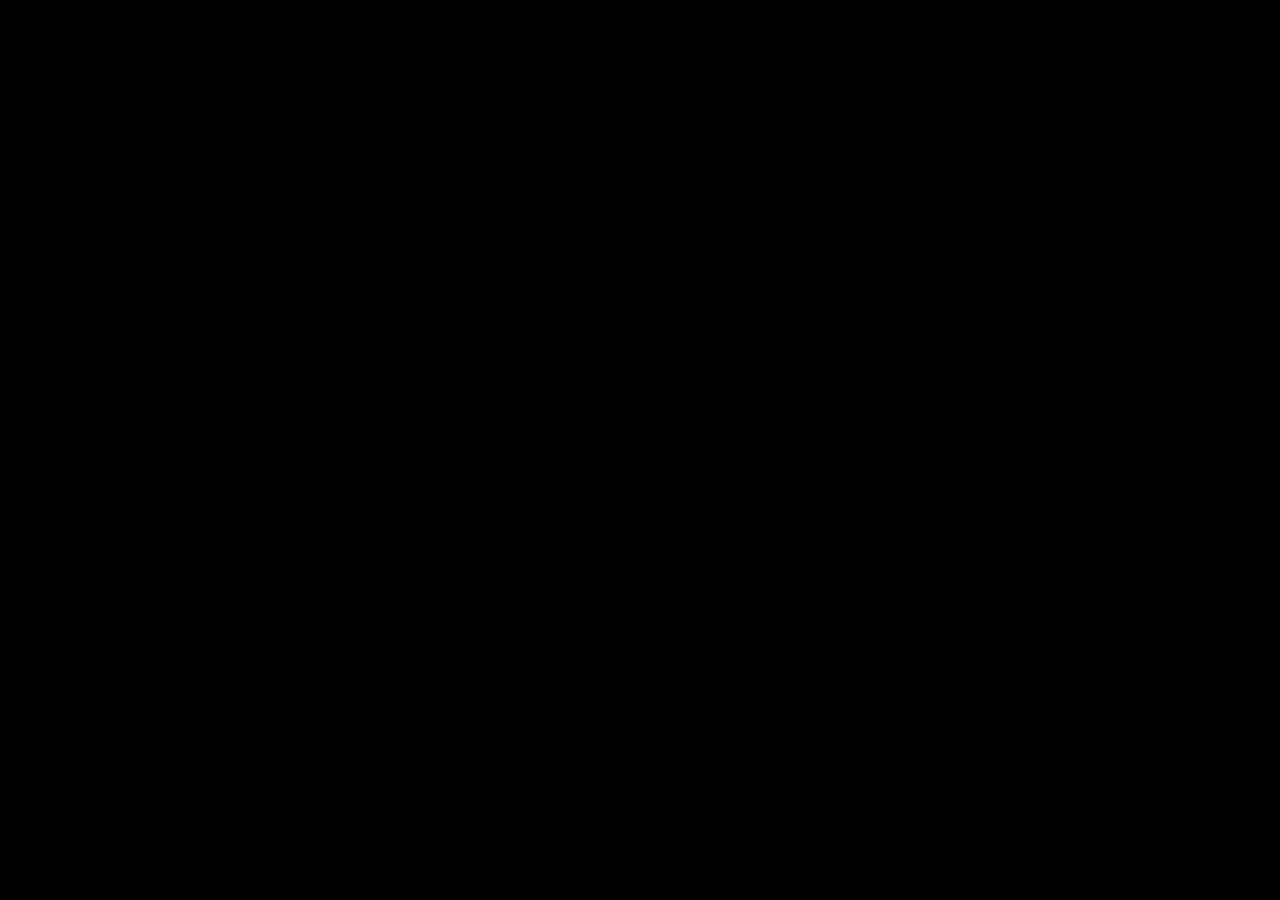
==== commit e2df6f60: "Deploy: neues Design System — alle Seiten auf Wartelisten-Modus" ====
--- a/connect/index.html
+++ b/connect/index.html
@@ -1,729 +1,48 @@
-<!doctype html>
+<!-- @dsCard group="Connect" viewport="440x780" name="Connect — Link-in-bio" subtitle="QR landing · select-your-path link list with featured rows" -->
+<!-- @startingPoint section="Connect" subtitle="QR / link-in-bio scanner landing page" viewport="440x800" -->
+<!DOCTYPE html>
 <html lang="de">
 <head>
-  <meta charset="utf-8"/>
-  <meta name="viewport" content="width=device-width,initial-scale=1"/>
-  <meta name="theme-color" content="#000000"/>
-  <meta name="description" content="Kontaktieren Sie Wasteland Interactive für Ihr kostenfreies B2B System Audit. Sichern Sie sich mehr Anfragen und optimieren Sie Ihre Pipeline."/>
-  <meta name="keywords" content="KI Agentur, Webseiten B2B, System Audit, Automatisierung, Kontakt, Leverkusen, Köln, Wasteland Interactive"/>
-  <meta name="robots" content="index,follow"/>
-  <meta property="og:title" content="Erstberatung &amp; Kontakt | Wasteland Interactive"/>
-  <meta property="og:description" content="Sichern Sie sich ein kostenfreies B2B System Audit und optimieren Sie Ihre digitalen Prozesse."/>
-  <meta property="og:type" content="website"/>
-  <meta property="og:url" content="https://wasteland-interactive.de/connect"/>
-  <meta property="og:site_name" content="Wasteland Interactive"/>
-  <meta property="og:image" content="https://wasteland-interactive.de/og-image.png"/>
-  <meta property="og:locale" content="de_DE"/>
-  <meta name="twitter:card" content="summary_large_image"/>
-  <meta name="twitter:title" content="Erstberatung &amp; Kontakt | Wasteland Interactive"/>
-  <meta name="twitter:description" content="Sichern Sie sich ein kostenfreies B2B System Audit und optimieren Sie Ihre digitalen Prozesse."/>
-  <meta name="twitter:image" content="https://wasteland-interactive.de/og-image.png"/>
-  
-  <link rel="canonical" href="https://wasteland-interactive.de/connect"/>
-  <link rel="icon" href="/favicon.svg" type="image/svg+xml"/>
-  <link rel="icon" href="/favicon-32x32.png" sizes="32x32" type="image/png"/>
-  <link rel="apple-touch-icon" href="/apple-touch-icon.png"/>
-  <link rel="manifest" href="/manifest.json"/>
-  <link rel="stylesheet" href="/fonts.css"/>
-  <link rel="preload" as="image" href="/assets/perf/hero-640.webp" imagesrcset="/assets/perf/hero-640.webp 640w, /assets/perf/hero-960.webp 960w, /assets/perf/hero-1280.webp 1280w" imagesizes="100vw" fetchpriority="high"/>
-  <link rel="preload" href="/fonts/GeistVF.woff" as="font" type="font/woff" crossorigin/>
-  <link rel="preload" href="/fonts/Unbounded-900.ttf" as="font" type="font/ttf" crossorigin/>
-  
-  <title>Erstberatung &amp; Kontakt | Wasteland Interactive</title>
-  
-  <!-- Security CSP Meta-tag Fallback for browsers and audit tools -->
-  <meta http-equiv="Content-Security-Policy" content="default-src 'self' https: data: 'unsafe-inline' 'unsafe-eval'; img-src 'self' data: https:; font-src 'self' https: data:; connect-src 'self' https:;"/>
-  
-  <!-- JSON-LD / Schema.org B2B- & AI-Search-Hydration -->
-  <script type="application/ld+json">
-  [
-    {
-      "@context": "https://schema.org",
-      "@type": "Organization",
-      "@id": "https://wasteland-interactive.de/#organization",
-      "name": "Wasteland Interactive",
-      "url": "https://wasteland-interactive.de",
-      "logo": "https://wasteland-interactive.de/favicon.svg",
-      "image": "https://wasteland-interactive.de/og-image.png",
-      "description": "Wasteland Interactive entwickelt verkaufsstarke Webseiten, Automatisierungen und B2B-KI-Lösungen für KMU, Handwerk und Dienstleister.",
-      "address": {
-        "@type": "PostalAddress",
-        "streetAddress": "Friedrichstraße 95",
-        "addressLocality": "Berlin",
-        "postalCode": "10117",
-        "addressCountry": "DE"
-      },
-      "contactPoint": {
-        "@type": "ContactPoint",
-        "telephone": "+49-30-439792412",
-        "contactType": "customer service",
-        "email": "info@wasteland-interactive.de",
-        "availableLanguage": ["German", "English"]
-      },
-      "sameAs": [
-        "https://www.linkedin.com/company/wasteland-interactive",
-        "https://github.com/wasteland-interactive"
-      ]
-    },
-    {
-      "@context": "https://schema.org",
-      "@type": "LocalBusiness",
-      "@id": "https://wasteland-interactive.de/#localbusiness",
-      "name": "Wasteland Interactive",
-      "image": "https://wasteland-interactive.de/og-image.png",
-      "url": "https://wasteland-interactive.de",
-      "telephone": "+49-30-439792412",
-      "email": "info@wasteland-interactive.de",
-      "priceRange": "$$",
-      "address": {
-        "@type": "PostalAddress",
-        "streetAddress": "Friedrichstraße 95",
-        "addressLocality": "Berlin",
-        "postalCode": "10117",
-        "addressCountry": "DE"
-      },
-      "geo": {
-        "@type": "GeoCoordinates",
-        "latitude": 52.5186,
-        "longitude": 13.3883
-      },
-      "openingHoursSpecification": {
-        "@type": "OpeningHoursSpecification",
-        "dayOfWeek": [
-          "Monday",
-          "Tuesday",
-          "Wednesday",
-          "Thursday",
-          "Friday"
-        ],
-        "opens": "09:00",
-        "closes": "18:00"
-      }
-    },
-    {
-      "@context": "https://schema.org",
-      "@type": "WebSite",
-      "@id": "https://wasteland-interactive.de/#website",
-      "name": "Wasteland Interactive",
-      "url": "https://wasteland-interactive.de",
-      "publisher": {
-        "@id": "https://wasteland-interactive.de/#organization"
-      }
-    },
-    {
-      "@context": "https://schema.org",
-      "@type": "Service",
-      "name": "B2B Web- & Plattform-Entwicklung",
-      "description": "Entwicklung modularer, hochperformanter CMS-, Web- und API-Architekturen.",
-      "provider": {
-        "@id": "https://wasteland-interactive.de/#organization"
-      },
-      "areaServed": "DE",
-      "hasOfferCatalog": {
-        "@type": "OfferCatalog",
-        "name": "Web Services",
-        "itemListElement": [
-          {
-            "@type": "Offer",
-            "itemOffered": {
-              "@type": "Service",
-              "name": "Premium Webseiten & KMU Systemaudits"
-            }
-          }
-        ]
-      }
-    },
-    {
-      "@context": "https://schema.org",
-      "@type": "FAQPage",
-      "mainEntity": [
-        {
-          "@type": "Question",
-          "name": "Was kostet ein B2B System Audit bei Wasteland Interactive?",
-          "acceptedAnswer": {
-            "@type": "Answer",
-            "text": "Das B2B System Audit ist im Starter-Paket kostenfrei anfragbar. Premium-Audits mit Tiefenanalyse werden individuell kalkuliert."
-          }
-        },
-        {
-          "@type": "Question",
-          "name": "Unterstützt Wasteland Interactive bei der Behebung der Schwachstellen?",
-          "acceptedAnswer": {
-            "@type": "Answer",
-            "text": "Ja, als kompetenter B2B-Technologiepartner begleiten wir Sie bei der gesamten technischen Umsetzung und Härtung Ihres Systems."
-          }
-        }
-      ]
-    }
-  ]
-  </script>
-
-  <link rel="stylesheet" href="/assets/audit-portal.css"/>
-  <script defer="defer" src="/assets/audit-portal.js"></script>
-  <script defer="defer" src="/static/js/main.7e7d777e.js"></script>
-  <link href="/static/css/main.6adebc2d.css" rel="stylesheet"/>
-  <style>
-    /* B2B Lead Maschine Home Hero Banner Styling */
-    #lead-maschine-hero {
-      display: none; /* Hidden by default, placed dynamically after first section on homepage */
-      background-color: #000000;
-      color: #eaeaea;
-      font-family: 'Geist', sans-serif;
-      padding: 90px 20px; /* More padding to give breathing room */
-      border-top: 1px solid #111111;
-      border-bottom: 1px solid #111111;
-      text-align: center;
-      position: relative;
-      overflow: hidden;
-      background-image: 
-        radial-gradient(circle at 10% 10%, rgba(0, 240, 255, 0.05) 0%, transparent 40%),
-        radial-gradient(circle at 90% 90%, rgba(255, 0, 60, 0.03) 0%, transparent 40%);
-    }
-
-    #lead-maschine-hero::before {
-      content: "";
-      position: absolute;
-      top: 0;
-      left: 0;
-      width: 100%;
-      height: 2px;
-      background: linear-gradient(90deg, #ff003c 0%, #00f0ff 100%);
-    }
-
-    .hero-container {
-      max-width: 900px;
-      margin: 0 auto;
-    }
-
-    .system-status-tag {
-      display: inline-flex;
-      align-items: center;
-      gap: 6px;
-      background: rgba(0, 240, 255, 0.08);
-      border: 1px solid rgba(0, 240, 255, 0.3);
-      padding: 6px 12px;
-      border-radius: 2px;
-      font-family: 'JetBrains Mono', monospace;
-      font-size: 11px;
-      text-transform: uppercase;
-      letter-spacing: 1px;
-      color: #00f0ff;
-      margin-bottom: 25px;
-      box-shadow: 0 0 10px rgba(0, 240, 255, 0.08);
-    }
-
-    .status-dot {
-      width: 6px;
-      height: 6px;
-      background-color: #10b981;
-      border-radius: 50%;
-      box-shadow: 0 0 8px #10b981;
-      animation: status-pulse 2s infinite;
-    }
-
-    @keyframes status-pulse {
-      0% { opacity: 0.4; }
-      50% { opacity: 1; }
-      100% { opacity: 0.4; }
-    }
-
-    #lead-maschine-hero h2.hero-title {
-      font-family: 'Unbounded', sans-serif;
-      font-weight: 900;
-      font-size: 32px;
-      line-height: 1.2;
-      color: #ffffff;
-      margin-bottom: 20px;
-      letter-spacing: -0.5px;
-      text-transform: uppercase;
-    }
-
-    #lead-maschine-hero h2.hero-title span {
-      color: #00f0ff;
-      text-shadow: 0 0 15px rgba(0, 240, 255, 0.4);
-    }
-
-    .hero-subtitle {
-      font-size: 16px;
-      line-height: 1.6;
-      color: #888888;
-      max-width: 700px;
-      margin: 0 auto 35px auto;
-    }
-
-    .benefit-grid {
-      display: grid;
-      grid-template-columns: repeat(auto-fit, minmax(250px, 1fr));
-      gap: 20px;
-      margin-bottom: 40px;
-      text-align: left;
-    }
-
-    .benefit-card {
-      background: #07090e;
-      border: 1px solid #1a1c23;
-      padding: 24px;
-      border-radius: 4px;
-      transition: border-color 0.2s ease, transform 0.2s ease;
-    }
-
-    .benefit-card:hover {
-      border-color: #00f0ff;
-      transform: translateY(-2px);
-    }
-
-    .benefit-card h3 {
-      font-family: 'Unbounded', sans-serif;
-      font-size: 14px;
-      color: #ffffff;
-      margin-bottom: 10px;
-      text-transform: uppercase;
-      display: flex;
-      align-items: center;
-      gap: 8px;
-    }
-
-    .benefit-card h3::before {
-      content: "[+]";
-      font-family: 'JetBrains Mono', monospace;
-      color: #00f0ff;
-      font-size: 12px;
-    }
-
-    .benefit-card p {
-      font-size: 13px;
-      line-height: 1.5;
-      color: #888888;
-    }
-
-    .hero-action-box {
-      display: flex;
-      flex-direction: column;
-      align-items: center;
-      gap: 12px;
-    }
-
-    .hero-btn {
-      display: inline-flex;
-      align-items: center;
-      gap: 10px;
-      background: #00f0ff;
-      color: #000000;
-      border: none;
-      padding: 18px 36px;
-      font-family: 'JetBrains Mono', monospace;
-      font-weight: 700;
-      font-size: 14px;
-      text-decoration: none;
-      text-transform: uppercase;
-      letter-spacing: 1px;
-      border-radius: 2px;
-      box-shadow: 0 0 20px rgba(0, 240, 255, 0.35);
-      transition: all 0.3s ease;
-    }
-
-    .hero-btn:hover {
-      background: #ffffff;
-      color: #000000;
-      box-shadow: 0 0 25px rgba(255, 255, 255, 0.6);
-      transform: translateY(-1px);
-    }
-
-    .hero-limit-info {
-      font-family: 'JetBrains Mono', monospace;
-      font-size: 10px;
-      text-transform: uppercase;
-      color: #888888;
-      letter-spacing: 0.5px;
-    }
-
-    @media (max-width: 600px) {
-      #lead-maschine-hero h1.hero-title {
-        font-size: 24px;
-      }
-      .hero-subtitle {
-        font-size: 14px;
-      }
-      .benefit-grid {
-        grid-template-columns: 1fr;
-      }
-    }
-  </style>
+<meta charset="utf-8"/>
+<meta name="viewport" content="width=device-width,initial-scale=1"/>
+<title>Wasteland // Connect — Alle Bereiche auf einen Scan</title>
+<meta name="description" content="Der zentrale Einstieg in die Wasteland-Welt: Lead Engine, Partner, Lösungen NRW, KI & Tech, Drohnen, Leistungen und Kontakt — ein Scan, alle Wege."/>
+<meta name="author" content="Wasteland Interactive"/>
+<meta name="robots" content="index, follow"/>
+<meta name="theme-color" content="#00f0ff"/>
+<link rel="canonical" href="https://wasteland-interactive.de/connect/"/>
+<link rel="icon" href="../../assets/favicon.svg" type="image/svg+xml"/>
+<meta property="og:type" content="website"/>
+<meta property="og:site_name" content="Wasteland Interactive"/>
+<meta property="og:locale" content="de_DE"/>
+<meta property="og:url" content="https://wasteland-interactive.de/connect/"/>
+<meta property="og:title" content="Wasteland // Connect"/>
+<meta property="og:description" content="Ein Scan, alle Wege in die Wasteland-Welt."/>
+<meta property="og:image" content="https://wasteland-interactive.de/og-image.png"/>
+<meta name="twitter:card" content="summary_large_image"/>
+<meta name="twitter:image" content="https://wasteland-interactive.de/og-image.png"/>
+<link rel="stylesheet" href="../../styles.css"/>
+<script src="../../_ds_bundle.js"></script>
+<script src="https://unpkg.com/react@18.3.1/umd/react.development.js" integrity="sha384-hD6/rw4ppMLGNu3tX5cjIb+uRZ7UkRJ6BPkLpg4hAu/6onKUg4lLsHAs9EBPT82L" crossorigin="anonymous"></script>
+<script src="https://unpkg.com/react-dom@18.3.1/umd/react-dom.development.js" integrity="sha384-u6aeetuaXnQ38mYT8rp6sbXaQe3NL9t+IBXmnYxwkUI2Hw4bsp2Wvmx4yRQF1uAm" crossorigin="anonymous"></script>
+<script src="https://unpkg.com/@babel/standalone@7.29.0/babel.min.js" integrity="sha384-m08KidiNqLdpJqLq95G/LEi8Qvjl/xUYll3QILypMoQ65QorJ9Lvtp2RXYGBFj1y" crossorigin="anonymous"></script>
+<style> html,body { margin:0; background: var(--wl-bg-pure); } </style>
 </head>
 <body>
-  <noscript>Bitte aktivieren Sie JavaScript, um diese Website zu nutzen.</noscript>
-  
-  <!-- B2B Lead Maschine Conversion Hero Banner -->
-  <section id="lead-maschine-hero">
-    <div class="hero-container">
-      <div class="system-status-tag">
-        <span class="status-dot"></span>
-        System Aktiv: B2B Outbound Pipeline V2
-      </div>
-      
-      <h2 class="hero-title">
-        Die vollautomatische <span>Lead Maschine</span> für B2B-Kunden.
-      </h2>
-      
-      <p class="hero-subtitle">
-        Gewinnen Sie Neukunden in Ihrer Region auf Autopilot. Angetrieben von intelligenter KI-Technologie, ohne laufende API-Kosten. <span style="color: #00f0ff; font-weight: 700; text-shadow: 0 0 10px rgba(0, 240, 255, 0.2);">900 verifizierte Leads jeden Monat für Ihre Branche – Für nur 149 € / Monat.</span>
-      </p>
-
-      <div class="benefit-grid">
-        <div class="benefit-card">
-          <h3>Wunschkunden-Scan</h3>
-          <p>Findet relevante B2B-Betriebe und Dienstleister in Ihrer Zielregion anhand präziser Filterkriterien.</p>
-        </div>
-        <div class="benefit-card">
-          <h3>KI-Personalisierung</h3>
-          <p>Schreibt maßgeschneiderte Kaltakquise-Mails mit intelligenten KI-Modellen. Kein generischer Spam.</p>
-        </div>
-        <div class="benefit-card">
-          <h3>Outbound-Versand</h3>
-          <p>Umschaltbarer automatischer Versand über eigene E-Mail-Clients oder direkte n8n-Webhook-Schnittstellen.</p>
-        </div>
-      </div>
-
-      <form id="lead-maschine-hero-form" onsubmit="handleHeroFunnelSubmit(event)" style="max-width: 500px; margin: 30px auto; background: #07090e; border: 1px solid #1a1c23; border-top: 2px solid #00f0ff; padding: 30px; border-radius: 4px; text-align: left; box-shadow: 0 10px 30px rgba(0,0,0,0.5);">
-        <div style="font-family: 'Unbounded', sans-serif; font-size: 11px; color: #fff; margin-bottom: 20px; text-transform: uppercase; letter-spacing: 0.5px; border-bottom: 1px solid #1a1c23; padding-bottom: 10px; display: flex; align-items: center; gap: 6px;">
-          <span style="width: 6px; height: 6px; background-color: #00f0ff; border-radius: 50%; box-shadow: 0 0 8px #00f0ff;"></span>
-          System-Konfigurator
-        </div>
-        
-        <div class="form-group" style="margin-bottom: 16px;">
-          <label for="hero-name" style="display: block; font-family: 'JetBrains Mono', monospace; font-size: 10px; color: #888; text-transform: uppercase; margin-bottom: 6px;">Ihr Name *</label>
-          <input type="text" id="hero-name" required placeholder="Vorname Nachname" style="width: 100%; background: #111; border: 1px solid #2d2d2d; padding: 12px; color: #fff; font-family: 'Geist', sans-serif; font-size: 13px; outline: none; border-radius: 2px;">
-        </div>
-
-        <div class="form-group" style="margin-bottom: 16px;">
-          <label for="hero-email" style="display: block; font-family: 'JetBrains Mono', monospace; font-size: 10px; color: #888; text-transform: uppercase; margin-bottom: 6px;">Ihre E-Mail-Adresse *</label>
-          <input type="email" id="hero-email" required placeholder="name@firma.de" style="width: 100%; background: #111; border: 1px solid #2d2d2d; padding: 12px; color: #fff; font-family: 'Geist', sans-serif; font-size: 13px; outline: none; border-radius: 2px;">
-        </div>
-
-        <div class="form-group" style="margin-bottom: 16px;">
-          <label for="hero-phone" style="display: block; font-family: 'JetBrains Mono', monospace; font-size: 10px; color: #888; text-transform: uppercase; margin-bottom: 6px;">Handynummer (Optional)</label>
-          <input type="tel" id="hero-phone" placeholder="z. B. 0176 12345678" style="width: 100%; background: #111; border: 1px solid #2d2d2d; padding: 12px; color: #fff; font-family: 'Geist', sans-serif; font-size: 13px; outline: none; border-radius: 2px;">
-        </div>
-
-        <div class="form-group" style="margin-bottom: 16px;">
-          <label for="hero-branche" style="display: block; font-family: 'JetBrains Mono', monospace; font-size: 10px; color: #888; text-transform: uppercase; margin-bottom: 6px;">Deine B2B-Zielbranche / Kategorie *</label>
-          <input type="text" id="hero-branche" required placeholder="z. B. Schreinereien, Zahnärzte, Dachdecker" style="width: 100%; background: #111; border: 1px solid #2d2d2d; padding: 12px; color: #fff; font-family: 'Geist', sans-serif; font-size: 13px; outline: none; border-radius: 2px;">
-        </div>
-
-        <div class="form-group" style="margin-bottom: 24px;">
-          <label for="hero-stadt" style="display: block; font-family: 'JetBrains Mono', monospace; font-size: 10px; color: #888; text-transform: uppercase; margin-bottom: 6px;">Zielstadt *</label>
-          <input type="text" id="hero-stadt" required placeholder="z. B. Düsseldorf, Köln, Bochum" style="width: 100%; background: #111; border: 1px solid #2d2d2d; padding: 12px; color: #fff; font-family: 'Geist', sans-serif; font-size: 13px; outline: none; border-radius: 2px;">
-        </div>
-
-        <div style="position: absolute; left: -9999px; top: -9999px; opacity: 0; z-index: -1;">
-          <input type="text" name="website_confirm" id="hero-website-confirm" tabindex="-1" autocomplete="off">
-        </div>
-        <input type="hidden" name="form_token" class="form-token-field" id="hero-form-token">
-
-        <p class="purchase-disclosure" style="font-size: 11px; color: #888; margin-bottom: 15px; text-align: center; line-height: 1.4; display: block;">
-          Kostenlose und unverbindliche Eintragung. Wir informieren dich, sobald dein Zugang bereitgestellt werden kann.
-        </p>
-        <button type="submit" class="hero-btn" style="width: 100%; justify-content: center; cursor: pointer;">
-          In die Warteliste eintragen
-          <svg width="16" height="16" viewBox="0 0 24 24" fill="none" stroke="currentColor" stroke-width="2.5" stroke-linecap="round" stroke-linejoin="round"><path d="M5 12h14"/><path d="m12 5 7 7-7 7"/></svg>
-        </button>
-      </form>
-      <div style="font-family: 'JetBrains Mono', monospace; font-size: 10px; text-transform: uppercase; color: #888; letter-spacing: 0.5px; margin-top: 15px; text-align: center;">
-        Aktuell arbeiten wir an der Integration eines neuen Resellers. Trage dich jetzt unverbindlich in unsere Warteliste ein.
-      </div>
-    </div>
-  </section>
-
-  <!-- The React Mount Node -->
-  <div id="root">
-    <!-- 
-      SEMANTISCHER FALLBACK-LAYER FÜR SEO, BARRIEREFREIHEIT & STATISCHE AUDIT-ENGINE.
-      Wird beim Laden der React SPA nahtlos überschrieben. 
-    -->
-    <header>
-      <!-- Wasteland Logo stilisierter Fallback -->
-      <div class="logo">Wasteland Interactive</div>
-      
-      <!-- CTA Buttons & Handlungsaufforderungen (CRO-Check) -->
-      <nav id="cta-buttons">
-        <a class="cta-button" href="#leadform">Jetzt kostenfreie Erstberatung anfordern</a>
-        <a class="cta-button" href="/partner">Partnerprogramm</a>
-      </nav>
-    </header>
-
-    <main>
-      <!-- SEO H1 Hauptüberschrift (Genau eine pro Hauptseite) -->
-      <section class="hero">
-        <h1>Wasteland Interactive - B2B Webseiten, Automatisierung &amp; KI-Lösungen</h1>
-        <p>Digitale Systeme für Unternehmen, die wachsen wollen. Webseiten, Automatisierung und KI in Tagen, nicht Monaten.</p>
-      </section>
-
-      <!-- Trust Signals & Referenzen (CRO-Check) -->
-      <section id="trust-signals">
-        <h2>Referenzen &amp; Auszeichnungen</h2>
-        <ul>
-          <li><strong>100/100 Wasteland System Audit Score</strong> - Verifiziertes Premium-Ergebnis</li>
-          <li><strong>B2B Premium Test GmbH</strong> - ⭐⭐⭐⭐⭐ (5.0/5) herausragende Kundenbewertung</li>
-          <li><strong>DSGVO &amp; BFSG Konformität</strong> - Technisch und rechtlich abgesicherte Systeme</li>
-        </ul>
-      </section>
-
-      <!-- Lead- & Kontaktformular (CRO-Check & Accessibility-Check) -->
-      <section id="leadform">
-        <h2>Kostenfreie Erstberatung anfordern</h2>
-        <form id="contact-form" action="/api/leads" method="POST">
-          <div class="form-group">
-            <label for="name">Ihr Name (Pflichtfeld)</label>
-            <input type="text" id="name" name="name" placeholder="Ihr Name" required aria-label="Ihr Name" />
-          </div>
-          <div class="form-group">
-            <label for="email">Ihre E-Mail-Adresse (Pflichtfeld)</label>
-            <input type="email" id="email" name="email" placeholder="Ihre E-Mail" required aria-label="Ihre E-Mail" />
-          </div>
-          <div class="form-group">
-            <label for="unternehmen">Ihr Unternehmen (Optional)</label>
-            <input type="text" id="unternehmen" name="unternehmen" placeholder="Ihr Unternehmen" aria-label="Ihr Unternehmen" />
-          </div>
-          <div class="form-group">
-            <label for="nachricht">Ihre Nachricht / Projektidee (Pflichtfeld)</label>
-            <textarea id="nachricht" name="nachricht" placeholder="Ihre Nachricht" required aria-label="Ihre Nachricht"></textarea>
-          </div>
-          <div style="position: absolute; left: -9999px; top: -9999px; opacity: 0; z-index: -1;">
-            <input type="text" name="website_confirm" id="contact-website-confirm" tabindex="-1" autocomplete="off">
-          </div>
-          <input type="hidden" name="form_token" class="form-token-field" id="contact-form-token">
-          <button type="submit">Jetzt kostenlose Erstberatung anfordern</button>
-        </form>
-      </section>
-    </main>
-
-    <!-- Direkte Kontaktwege im Footer (CRO-Check) -->
-    <footer>
-      <div id="contact-details">
-        <h3>Direkter Kontakt:</h3>
-        <p>E-Mail: <a href="mailto:info@wasteland-interactive.de">info@wasteland-interactive.de</a></p>
-        <p>Telefon: <a href="tel:+4930439792412">030 439792412</a></p>
-        <p><em>KI-Assistentin Allie (Erstkontakt, Rückfragen &amp; Termine)</em></p>
-      </div>
-      <p>&copy; 2026 Wasteland Interactive. Alle Rechte vorbehalten. | <a href="/impressum.html">Impressum</a> | <a href="/datenschutz.html">Datenschutz</a> | <a href="/agb.html">AGB</a> | <a href="/widerruf.html">Widerrufsbelehrung</a></p>
-    </footer>
+<div id="root"></div>
+<noscript>
+  <div style="max-width:600px;margin:0 auto;padding:48px 24px;color:#d4d4d8;font-family:system-ui,sans-serif">
+    <h1>Wasteland // Connect</h1>
+    <p>Der zentrale Einstieg in alle Bereiche der Wasteland-Welt:</p>
+    <ul>
+      <li><a href="../lead-engine/index.html">Lead Engine</a> — B2B Lead-Generierung & KI-Outreach</li>
+      <li><a href="../partner/index.html">Partner</a> — Vertriebspartner werden</li>
+      <li><a href="../sentinel/index.html">Sentinel</a> — Sicherheitssystem</li>
+      <li><a href="../website/index.html">Leistungen</a> — Webseiten, Systeme & Services</li>
+    </ul>
+    <p>Kontakt: <a href="mailto:info@wasteland-interactive.de">info@wasteland-interactive.de</a></p>
   </div>
-  <script>
-    document.addEventListener("DOMContentLoaded", function() {
-      var leadHero = document.getElementById('lead-maschine-hero');
-      if (!leadHero) return;
-
-      // Only run and display on the homepage
-      var path = window.location.pathname;
-      if (path !== '/' && path !== '/index.html' && path !== '') {
-        // Remove the element completely if not on the homepage
-        leadHero.parentNode.removeChild(leadHero);
-        return;
-      }
-
-      var root = document.getElementById('root');
-      if (!root) {
-        leadHero.style.display = 'block';
-        return;
-      }
-
-      var attempts = 0;
-      var interval = setInterval(function() {
-        // Find the section containing the original "Webseiten, Automatisierung & KI-Systeme" hero
-        var target = null;
-        var sections = root.getElementsByTagName('section');
-        for (var i = 0; i < sections.length; i++) {
-          var text = sections[i].innerText || sections[i].textContent || '';
-          if (text.indexOf('DIGITAL SYSTEMS FOUNDRY') !== -1 || text.indexOf('AUTOMATISIERUNG') !== -1) {
-            target = sections[i];
-            break;
-          }
-        }
-
-        // Fallback if the section isn't labeled as a section in the DOM
-        if (!target) {
-          var divs = root.getElementsByTagName('div');
-          for (var i = 0; i < divs.length; i++) {
-            var text = divs[i].innerText || divs[i].textContent || '';
-            if (text.indexOf('DIGITAL SYSTEMS FOUNDRY') !== -1 || text.indexOf('AUTOMATISIERUNG') !== -1) {
-              var el = divs[i];
-              // Traverse up to find the top-level container directly under root or main
-              while (el.parentNode && el.parentNode !== root && el.parentNode.tagName !== 'MAIN') {
-                el = el.parentNode;
-              }
-              target = el;
-              break;
-            }
-          }
-        }
-
-        // Ultimate fallback to first section or header
-        if (!target) {
-          target = root.querySelector('section') || root.querySelector('main > *:first-child') || root.querySelector('header');
-        }
-        
-        if (target) {
-          clearInterval(interval);
-          // Insert our Lead Maschine hero section right after the identified introduction section
-          target.parentNode.insertBefore(leadHero, target.nextSibling);
-          leadHero.style.display = 'block';
-        }
-
-        attempts++;
-        if (attempts > 50) { // Safety timeout: stop polling after 5 seconds and display at fallback location
-          clearInterval(interval);
-          leadHero.style.display = 'block';
-        }
-      }, 100);
-
-      // Set the hidden token value for all forms
-      document.querySelectorAll('.form-token-field').forEach(function(el) {
-        el.value = 'wl-real-user-2026';
-      });
-
-      // Implement AJAX submission for `#contact-form` to avoid redirect to raw n8n response
-      var contactForm = document.getElementById('contact-form');
-      if (contactForm) {
-        contactForm.addEventListener('submit', function(e) {
-          e.preventDefault();
-          
-          var name = document.getElementById('name').value.trim();
-          var email = document.getElementById('email').value.trim();
-          var unternehmen = document.getElementById('unternehmen').value.trim();
-          var nachricht = document.getElementById('nachricht').value.trim();
-          
-          // Honeypot & Token values
-          var websiteConfirm = document.getElementById('contact-website-confirm').value;
-          var formToken = document.getElementById('contact-form-token').value;
-          
-          // Simple client-side email regex validation
-          var emailRegex = /^[^\s@]+@[^\s@]+\.[^\s@]+$/;
-          if (!emailRegex.test(email)) {
-            alert("Bitte geben Sie eine gültige E-Mail-Adresse ein.");
-            return;
-          }
-
-          var submitBtn = contactForm.querySelector('button[type="submit"]');
-          if (submitBtn) {
-            submitBtn.disabled = true;
-            submitBtn.innerText = "Wird gesendet...";
-          }
-
-          var apiUrl = (window.location.origin.includes('localhost') ? '/api/leads' : window.location.origin + '/api/leads');
-          
-          var payload = {
-            name: name,
-            email: email,
-            unternehmen: unternehmen,
-            nachricht: nachricht,
-            website_confirm: websiteConfirm,
-            form_token: formToken,
-            thema: "Erstberatung Anfrage",
-            type: "lead"
-          };
-
-          fetch(apiUrl, {
-            method: 'POST',
-            headers: {
-              'Content-Type': 'application/json'
-            },
-            body: JSON.stringify(payload)
-          })
-          .then(function(response) {
-            if (!response.ok) throw new Error('API Error');
-            if (submitBtn) {
-              submitBtn.innerText = "Erfolgreich gesendet!";
-              submitBtn.style.backgroundColor = "#10b981";
-              submitBtn.style.color = "#ffffff";
-            }
-            // Clear form
-            contactForm.reset();
-          })
-          .catch(function(error) {
-            console.error(error);
-            alert("Fehler bei der Übermittlung. Bitte versuchen Sie es erneut.");
-            if (submitBtn) {
-              submitBtn.disabled = false;
-              submitBtn.innerText = "Jetzt kostenlose Erstberatung anfordern";
-            }
-          });
-        });
-      }
-    });
-
-    window.handleHeroFunnelSubmit = function(e) {
-      e.preventDefault();
-      var name = document.getElementById('hero-name').value.trim();
-      var email = document.getElementById('hero-email').value.trim();
-      var phone = document.getElementById('hero-phone').value.trim();
-      var branche = document.getElementById('hero-branche').value.trim();
-      var stadt = document.getElementById('hero-stadt').value.trim();
-      
-      // Spam protection
-      var websiteConfirm = document.getElementById('hero-website-confirm').value;
-      var formToken = document.getElementById('hero-form-token').value;
-      
-      var emailRegex = /^[^\s@]+@[^\s@]+\.[^\s@]+$/;
-      if (!emailRegex.test(email)) {
-        alert("Bitte geben Sie eine gültige E-Mail-Adresse ein.");
-        return;
-      }
-
-      if (!name || !email || !branche || !stadt) return;
-
-      var submitBtn = e.target.querySelector('button[type="submit"]');
-      if (submitBtn) {
-        submitBtn.disabled = true;
-        submitBtn.innerText = "Wird eingetragen...";
-      }
-
-      var apiUrl = (window.location.origin.includes('localhost') ? '/api/leads' : window.location.origin + '/api/leads');
-      
-      var messagePayload = [
-        "--- LEAD MASCHINE WARTELISTE (HOMEPAGE) ---",
-        "Name: " + name,
-        "E-Mail: " + email,
-        "Telefon: " + (phone || "-"),
-        "Branche: " + branche,
-        "Stadt: " + stadt
-      ].join("\n");
-
-      var payload = {
-        name: name,
-        email: email,
-        unternehmen: "Stadt: " + stadt,
-        thema: "Lead Maschine - Warteliste (Homepage)",
-        type: "lead",
-        budget: "",
-        nachricht: messagePayload,
-        website_confirm: websiteConfirm,
-        form_token: formToken
-      };
-
-      fetch(apiUrl, {
-        method: 'POST',
-        headers: {
-          'Content-Type': 'application/json'
-        },
-        body: JSON.stringify(payload)
-      })
-      .then(function(response) {
-        if (!response.ok) throw new Error('API Error');
-        if (submitBtn) {
-          submitBtn.innerText = "Erfolgreich eingetragen!";
-          submitBtn.style.backgroundColor = "#10b981"; // green
-          submitBtn.style.color = "#ffffff";
-          submitBtn.style.boxShadow = "0 0 20px rgba(16, 185, 129, 0.4)";
-        }
-      })
-      .catch(function(error) {
-        console.error(error);
-        if (submitBtn) {
-          submitBtn.disabled = false;
-          submitBtn.innerText = "Erneut versuchen";
-        }
-      });
-    };
-  </script>
+</noscript>
+<script type="text/babel" src="screens.jsx"></script>
 </body>
-</html>+</html>
--- a/styles.css
+++ b/styles.css
@@ -0,0 +1,13 @@
+/* ════════════════════════════════════════════════════════════
+   WASTELAND INTERACTIVE — DESIGN SYSTEM ENTRY POINT
+   Consumers link this single file. Order matters: tokens first,
+   then fonts, then the base/utility layer that references them.
+   ──────────────────────────────────────────────────────────── */
+
+@import "./tokens/colors.css";
+@import "./tokens/typography.css";
+@import "./tokens/spacing.css";
+@import "./tokens/effects.css";
+@import "./tokens/motion.css";
+@import "./fonts.css";
+@import "./tokens/base.css";
